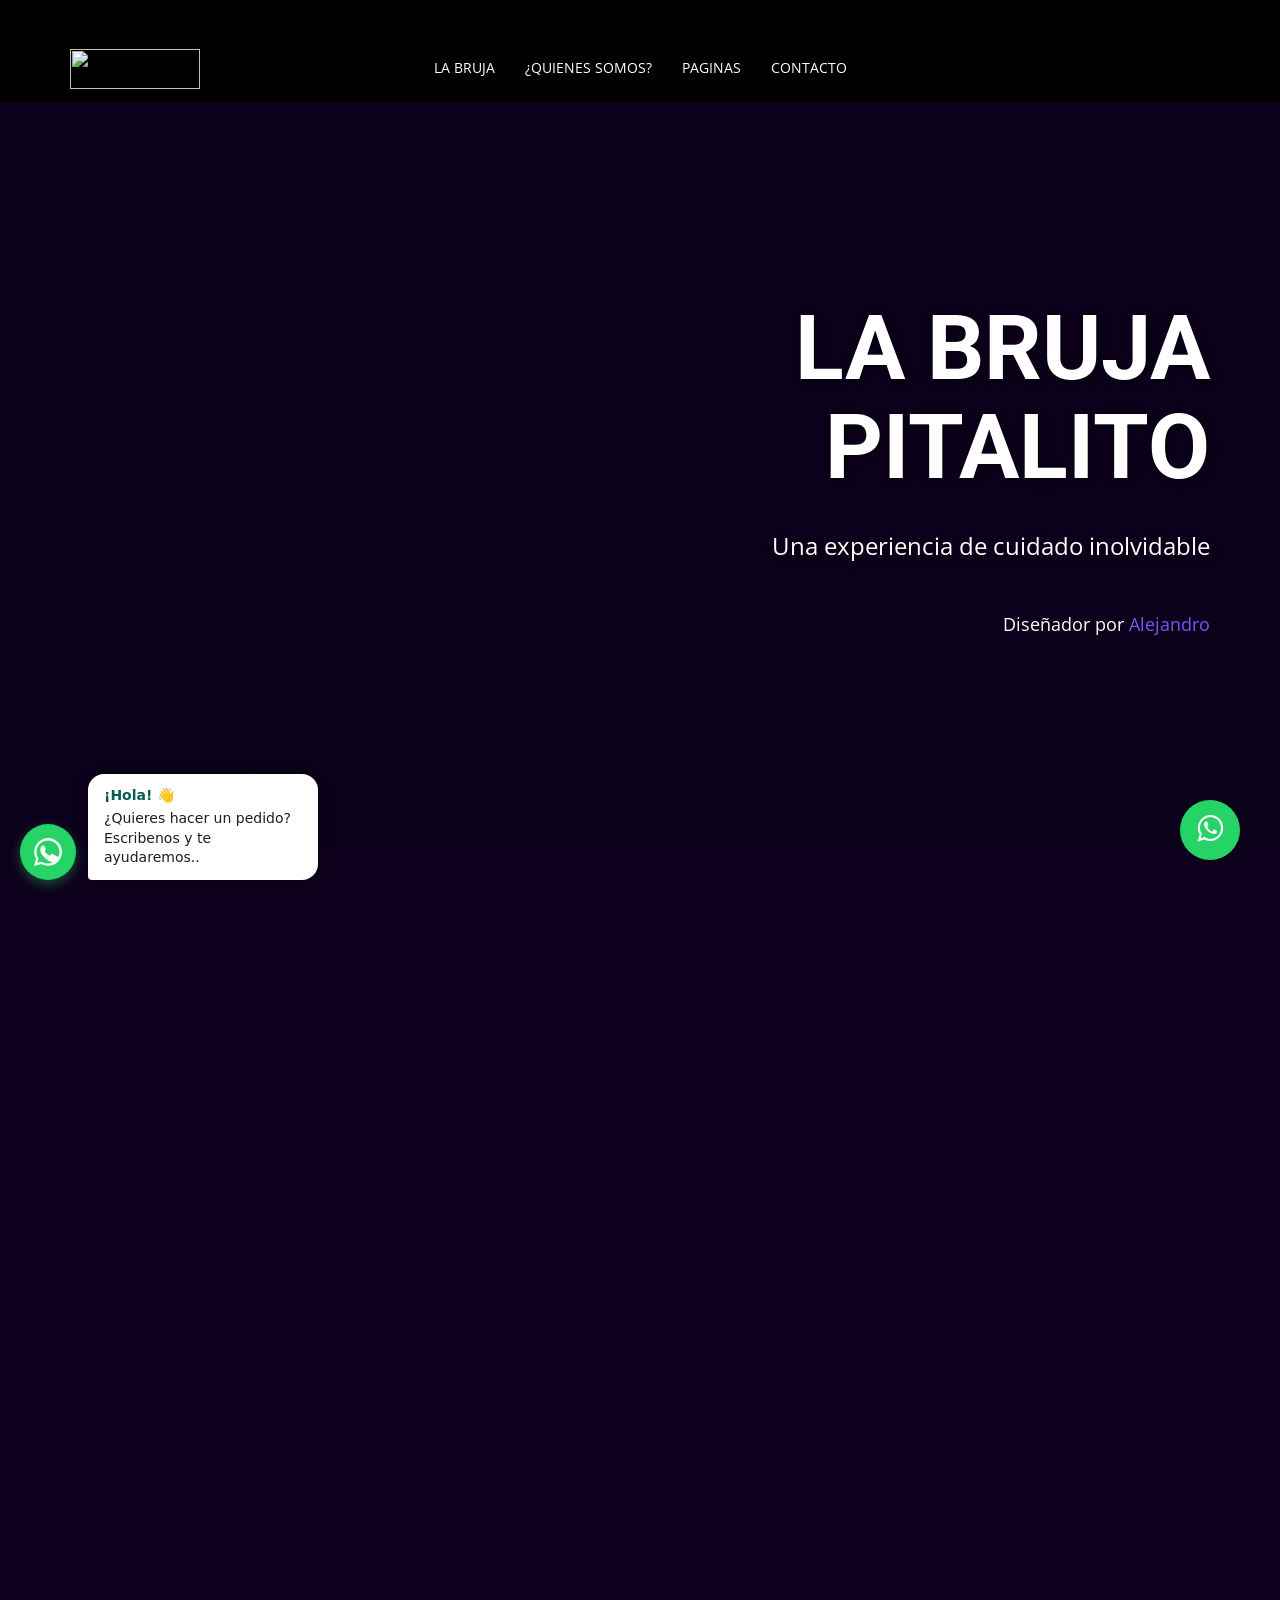
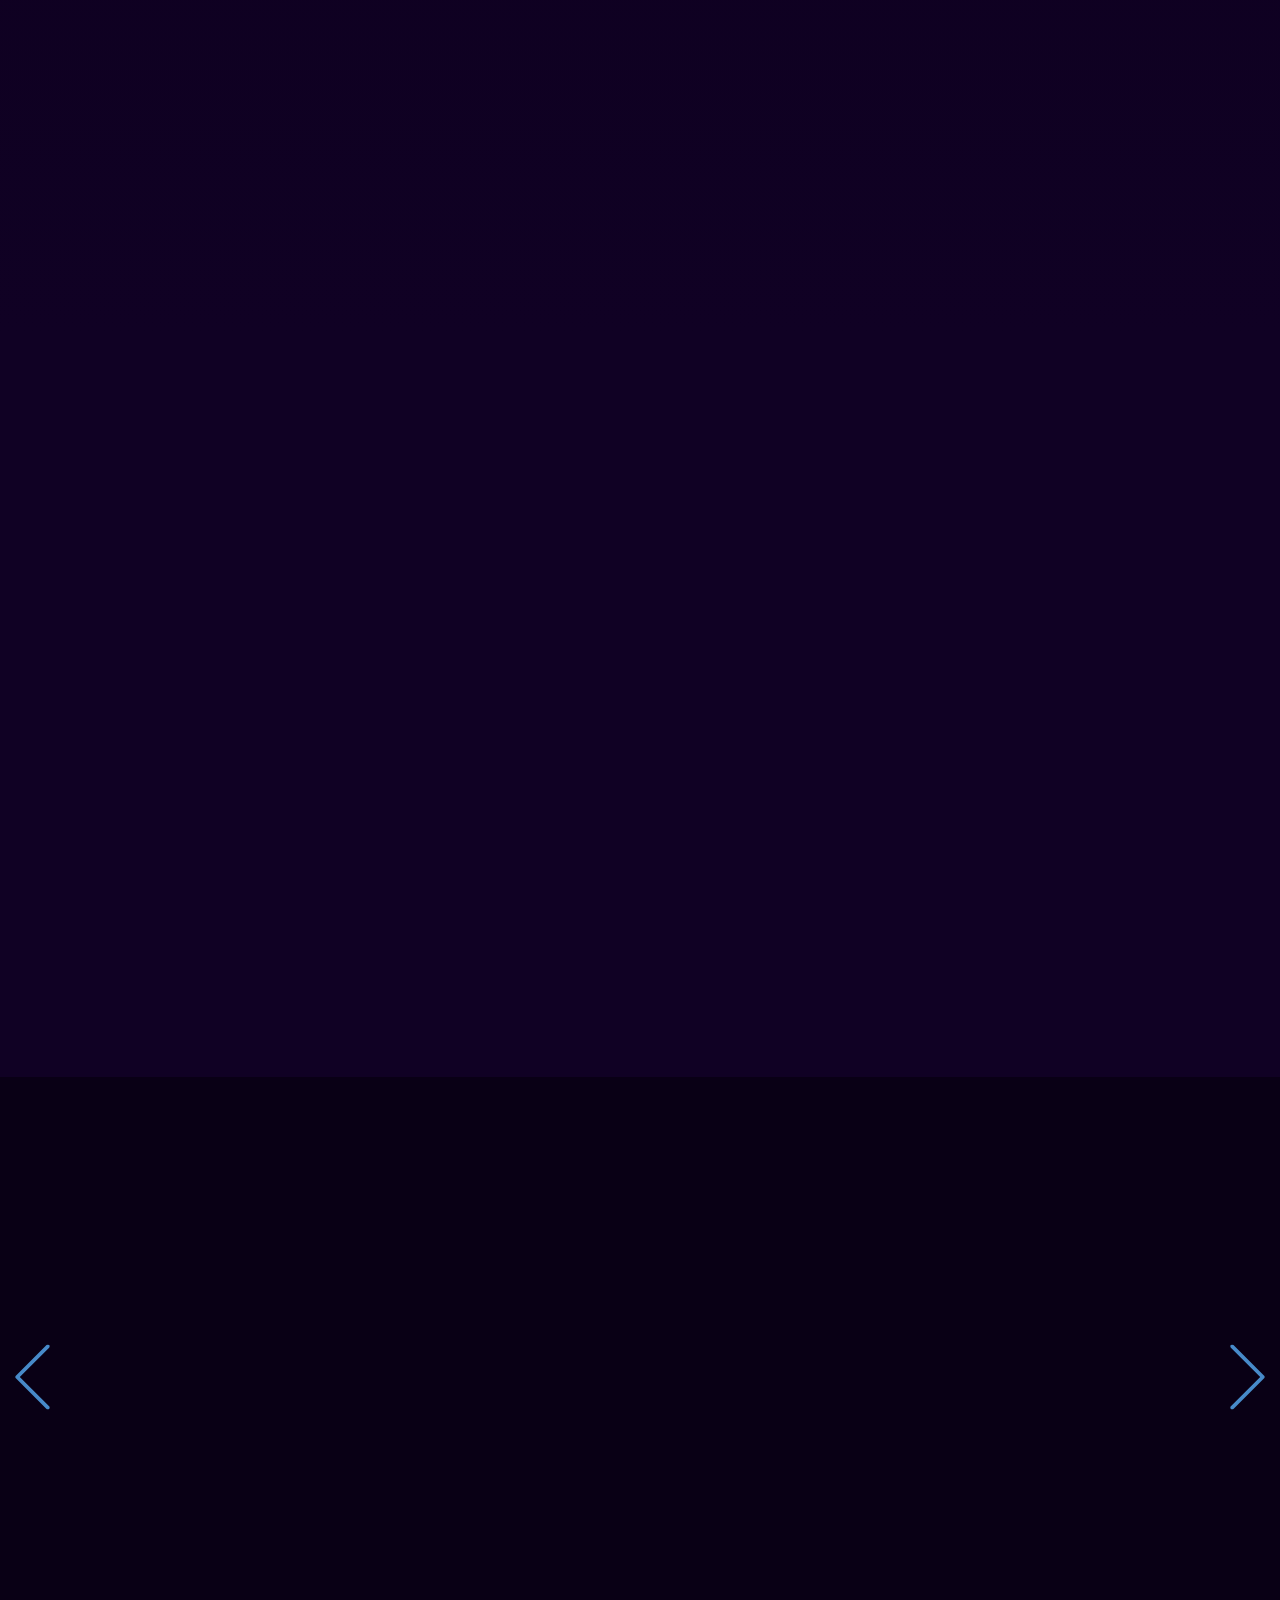
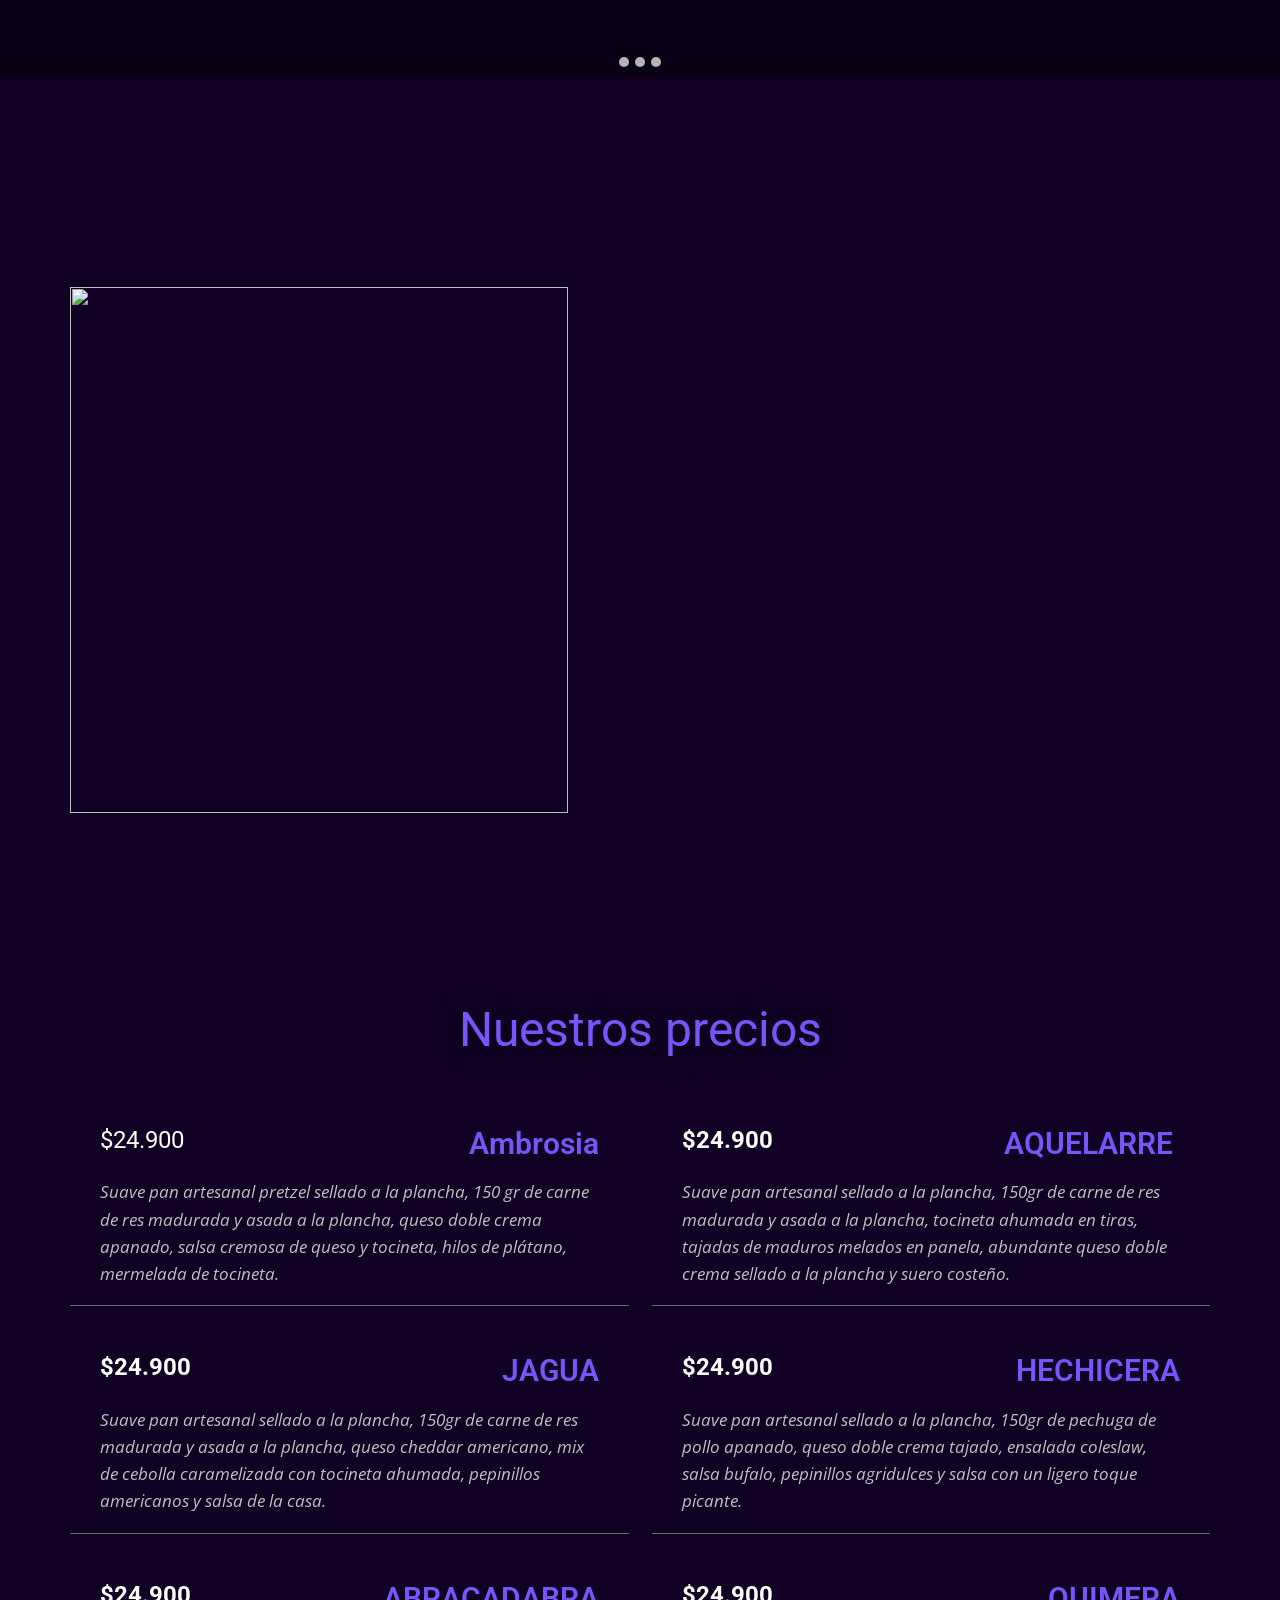
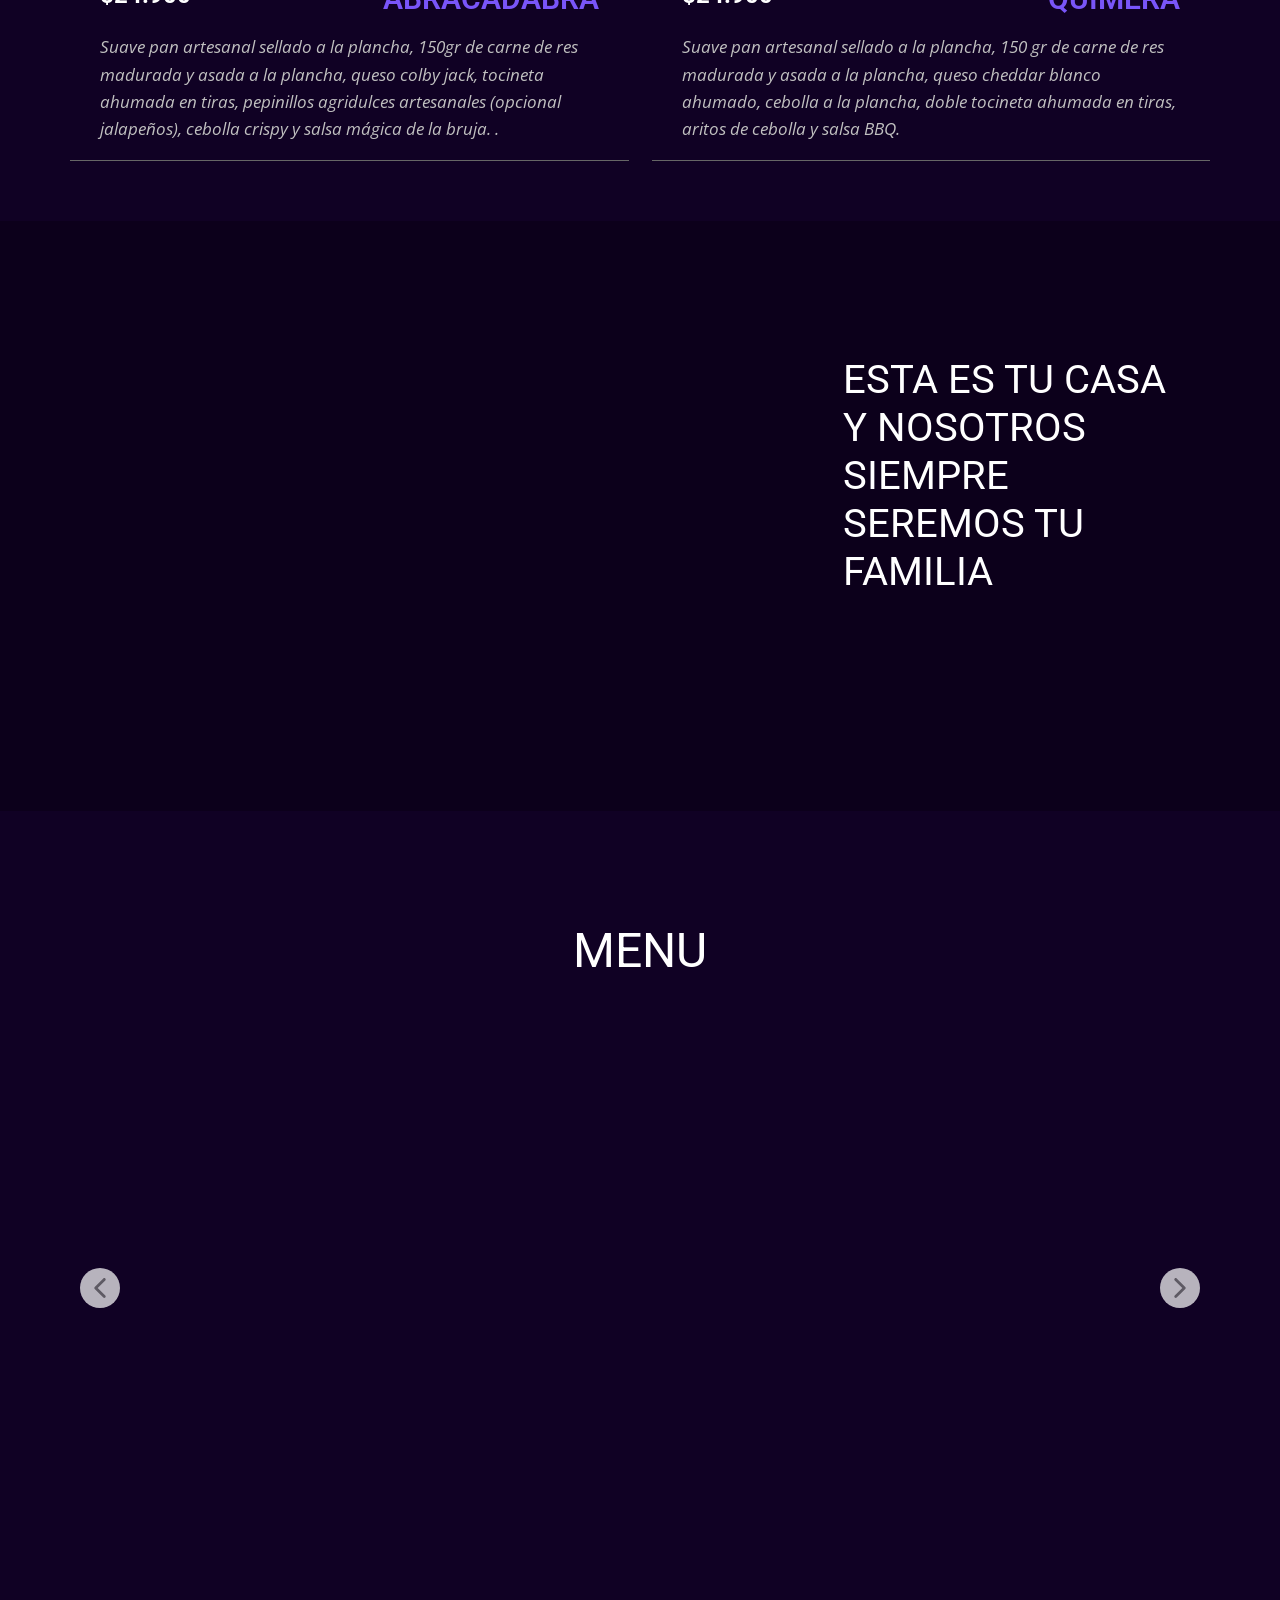
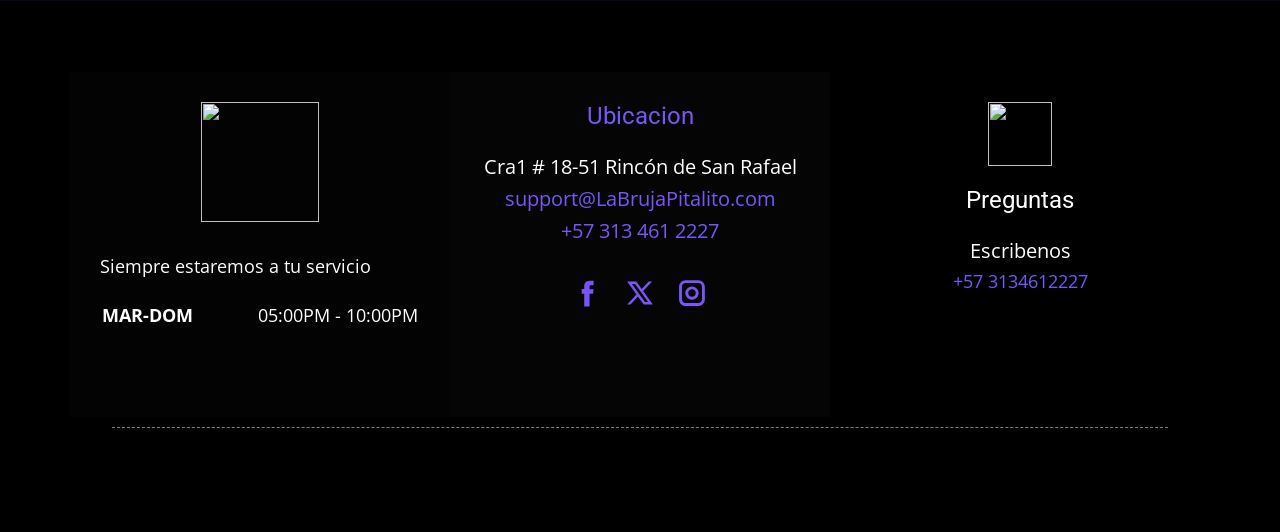
==== index.html @ fda194ed "Add files via upload" ====
<!DOCTYPE html>
<html style="font-size: 16px;" lang="es"><head>
    <meta name="viewport" content="width=device-width, initial-scale=1.0">
    <meta charset="utf-8">
    <meta name="keywords" content="Peluqueríade Manhattan, Bienvenido a la mejor barbería de Manhattan, Somos Barber Shop, Servicios de barbería, Nuestros precios, 15%DE DESCUENTO, Nuestras historias de barbería">
    <meta name="description" content="">
    <title>Casa</title>
    <link rel="stylesheet" href="nicepage.css" media="screen">
<link rel="stylesheet" href="index.css" media="screen">
    <script class="u-script" type="text/javascript" src="jquery.js" defer=""></script>
    <script class="u-script" type="text/javascript" src="nicepage.js" defer=""></script>
    <meta name="generator" content="Nicepage 8.6.2, nicepage.com">
    
    
    <meta charset="UTF-8">
  <meta name="viewport" content="width=device-width, initial-scale=1.0">
  <title>Asistente Virtual</title>
  <style>
    /* Estilos del contenedor principal en la esquina inferior izquierda */
    .whatsapp-assistant {
      position: fixed;
      bottom: 20px;
      left: 20px;
      display: flex;
      align-items: flex-end;
      gap: 12px;
      z-index: 9999;
      font-family: system-ui, -apple-system, BlinkMacSystemFont, 'Segoe UI', Roboto, sans-serif;
    }

    /* Burbuja de mensaje flotante */
    .assistant-bubble {
      background-color: #ffffff;
      color: #1c1e21;
      padding: 12px 16px;
      border-radius: 16px 16px 16px 4px;
      box-shadow: 0 4px 15px rgba(0, 0, 0, 0.15);
      max-width: 230px;
      font-size: 14px;
      line-height: 1.4;
      animation: popIn 0.3s ease-out;
    }

    .assistant-bubble strong {
      color: #075e54;
      display: block;
      margin-bottom: 4px;
    }

    /* Botón flotante con el icono de WhatsApp */
    .whatsapp-btn {
      width: 56px;
      height: 56px;
      background-color: #25d366;
      border-radius: 50%;
      display: flex;
      align-items: center;
      justify-content: center;
      box-shadow: 0 4px 12px rgba(37, 211, 102, 0.4);
      cursor: pointer;
      transition: transform 0.2s ease, background-color 0.2s ease;
      text-decoration: none;
      flex-shrink: 0;
    }

    .whatsapp-btn:hover {
      transform: scale(1.08);
      background-color: #20ba5a;
    }

    .whatsapp-btn svg {
      width: 32px;
      height: 32px;
      fill: #ffffff;
    }

    /* Animación de entrada */
    @keyframes popIn {
      from {
        opacity: 0;
        transform: translateY(10px) scale(0.95);
      }
      to {
        opacity: 1;
        transform: translateY(0) scale(1);
      }
    }
  </style>





    
    
    
    
    <link rel="stylesheet" href="https://stackpath.bootstrapcdn.com/font-awesome/4.7.0/css/font-awesome.min.css">
    
    
    
    <link id="u-page-google-font" rel="stylesheet" href="https://fonts.googleapis.com/css2?display=swap&amp;family=Roboto:ital,wght@0,100;0,200;0,300;0,400;0,500;0,600;0,700;0,800;0,900;1,100;1,200;1,300;1,400;1,500;1,600;1,700;1,800;1,900&amp;family=Open+Sans:ital,wght@0,300;0,400;0,500;0,600;0,700;0,800;1,300;1,400;1,500;1,600;1,700;1,800">
    <script type="application/ld+json">{
		"@context": "http://schema.org",
		"@type": "Organization",
		"name": "",
		"logo": "images/logo-header.png",
		"sameAs": [
				"https://facebook.com/name",
				"https://twitter.com/name",
				"https://instagram.com/name",
				"https://facebook.com/name",
				"https://twitter.com/name",
				"https://instagram.com/name"
		]
}</script>
    <meta name="theme-color" content="#478ac9">
    <meta name="twitter:site" content="@">
    <meta name="twitter:card" content="summary_large_image">
    <meta name="twitter:title" content="Casa">
    <meta name="twitter:description" content="">
    <meta property="og:title" content="Casa">
    <meta property="og:type" content="website">
  <meta data-intl-tel-input-cdn-path="intlTelInput/"></head>
  <body data-home-page="Casa.html" data-home-page-title="Casa" data-path-to-root="./" data-include-products="false" class="u-body u-clearfix u-grey-90 u-xl-mode" data-lang="es"><header class="u-black u-clearfix u-header u-header" id="sec-ef40"><div class="u-clearfix u-sheet u-valign-middle-lg u-valign-middle-md u-valign-middle-xl u-valign-middle-xxl u-sheet-1">
        <a href="#" class="u-image u-logo u-image-1" data-image-width="449" data-image-height="139">
          <img class="u-logo-image u-logo-image-1" src="images/logo-header.png">
        </a>
        <nav class="u-menu u-menu-dropdown u-offcanvas u-menu-1" data-responsive-from="SM" role="navigation">
          <div class="menu-collapse" style="font-size: 0.875rem; letter-spacing: 0px; text-transform: uppercase;">
            <a class="u-button-style u-custom-active-border-color u-custom-active-color u-custom-border u-custom-border-color u-custom-borders u-custom-color u-custom-hover-border-color u-custom-hover-color u-custom-left-right-menu-spacing u-custom-padding-bottom u-custom-text-active-color u-custom-text-color u-custom-text-decoration u-custom-text-hover-color u-custom-top-bottom-menu-spacing u-hamburger-link u-nav-link u-text-active-palette-1-base u-text-hover-palette-1-base" href="#" tabindex="-1" aria-label="Open menu" aria-controls="026b">
              <svg class="u-svg-link" viewBox="0 0 24 24"><use xmlns:xlink="http://www.w3.org/1999/xlink" xlink:href="#menu-hamburger"></use></svg>
              <svg class="u-svg-content" version="1.1" id="menu-hamburger" viewBox="0 0 16 16" x="0px" y="0px" xmlns:xlink="http://www.w3.org/1999/xlink" xmlns="http://www.w3.org/2000/svg"><g><rect y="1" width="16" height="2"></rect><rect y="7" width="16" height="2"></rect><rect y="13" width="16" height="2"></rect>
</g></svg>
            </a>
          </div>
          <div class="u-custom-menu u-nav-container">
            <ul class="u-nav u-spacing-30 u-unstyled u-nav-1" role="menubar"><li class="u-nav-item" role="none"><a class="u-border-2 u-border-active-palette-1-base u-border-hover-palette-1-light-1 u-border-no-left u-border-no-right u-border-no-top u-button-style u-nav-link u-text-active-palette-1-base u-text-hover-palette-1-base u-text-white u-nav-link-2" href="./" role="menuitem">La Bruja</a>
</li><li class="u-nav-item" role="none"><a class="u-border-2 u-border-active-palette-1-base u-border-hover-palette-1-light-1 u-border-no-left u-border-no-right u-border-no-top u-button-style u-nav-link u-text-active-palette-1-base u-text-hover-palette-1-base u-text-white u-nav-link-2" href="Acerca-de.html" role="menuitem">¿Quienes somos?</a>
</li><li class="u-nav-item" role="none"><a class="u-border-2 u-border-active-palette-1-base u-border-hover-palette-1-light-1 u-border-no-left u-border-no-right u-border-no-top u-button-style u-nav-link u-text-active-palette-1-base u-text-hover-palette-1-base u-text-white u-nav-link-2" tabindex="-1" role="menuitem" aria-haspopup="true" aria-expanded="false">Paginas</a><div class="u-nav-popup"><ul class="u-h-spacing-22 u-nav u-unstyled u-v-spacing-12" role="menu" aria-label="Pages menu"><li class="u-nav-item" role="none"><a class="u-active-black u-black u-button-style u-hover-palette-1-base u-nav-link" href="Equipo.html" role="menuitem">Hamburguesas</a>
</li><li class="u-nav-item" role="none"><a class="u-active-black u-black u-button-style u-hover-palette-1-base u-nav-link" href="Destino.html" role="menuitem">Landing</a>
</li><li class="u-nav-item" role="none"><a class="u-active-black u-black u-button-style u-hover-palette-1-base u-nav-link" href="Calendar-&amp;-Booking.html" role="menuitem">Make an Appointment</a>
</li><li class="u-nav-item" role="none"><a class="u-active-black u-black u-button-style u-hover-palette-1-base u-nav-link" href="Services.html" role="menuitem">Services</a>
</li><li class="u-nav-item" role="none"><a class="u-active-black u-black u-button-style u-hover-palette-1-base u-nav-link" href="Tienda-Pricing-Page.html" role="menuitem">Pricing</a>
</li></ul>
</div>
</li><li class="u-nav-item" role="none"><a class="u-border-2 u-border-active-palette-1-base u-border-hover-palette-1-light-1 u-border-no-left u-border-no-right u-border-no-top u-button-style u-nav-link u-text-active-palette-1-base u-text-hover-palette-1-base u-text-white u-nav-link-2" href="Contacto.html" role="menuitem">Contacto</a>
</li></ul>
          </div>
          <div class="u-custom-menu u-nav-container-collapse" id="026b" role="region" aria-label="Menu panel">
            <div class="u-black u-container-style u-inner-container-layout u-opacity u-opacity-95 u-sidenav">
              <div class="u-inner-container-layout u-sidenav-overflow">
                <div class="u-menu-close" tabindex="-1" aria-label="Close menu"></div>
                <ul class="u-align-center u-nav u-popupmenu-items u-unstyled u-nav-3"><li class="u-nav-item"><a class="u-button-style u-nav-link" href="./">Home</a>
</li><li class="u-nav-item"><a class="u-button-style u-nav-link" href="Acerca-de.html">About Us</a>
</li><li class="u-nav-item"><a class="u-button-style u-nav-link">Pages</a><div class="u-nav-popup"><ul class="u-h-spacing-22 u-nav u-unstyled u-v-spacing-12"><li class="u-nav-item"><a class="u-button-style u-nav-link" href="Equipo.html">Our Barbers</a>
</li><li class="u-nav-item"><a class="u-button-style u-nav-link" href="Destino.html">Landing</a>
</li><li class="u-nav-item"><a class="u-button-style u-nav-link" href="Calendar-&amp;-Booking.html">Make an Appointment</a>
</li><li class="u-nav-item"><a class="u-button-style u-nav-link" href="Services.html">Services</a>
</li><li class="u-nav-item"><a class="u-button-style u-nav-link" href="Tienda-Pricing-Page.html">Pricing</a>
</li></ul>
</div>
</li><li class="u-nav-item"><a class="u-button-style u-nav-link" href="Contacto.html">Contact</a>
</li></ul>
                
                <div class="u-social-icons u-social-icons-1">
                  <a class="u-social-url" title="facebook" target="_blank" href="https://facebook.com/name"><span class="u-icon u-social-facebook u-social-icon u-text-palette-1-base u-icon-1"><svg class="u-svg-link" preserveAspectRatio="xMidYMin slice" viewBox="0 0 112 112" style=""><use xlink:href="#svg-6262"></use></svg><svg class="u-svg-content" viewBox="0 0 112 112" x="0" y="0" id="svg-6262"><path fill="currentColor" d="M75.5,28.8H65.4c-1.5,0-4,0.9-4,4.3v9.4h13.9l-1.5,15.8H61.4v45.1H42.8V58.3h-8.8V42.4h8.8V32.2
c0-7.4,3.4-18.8,18.8-18.8h13.8v15.4H75.5z"></path></svg></span>
                  </a>
                  <a class="u-social-url" title="twitter" target="_blank" href="https://twitter.com/name"><span class="u-icon u-social-icon u-social-twitter u-text-palette-1-base u-icon-2"><svg class="u-svg-link" preserveAspectRatio="xMidYMin slice" viewBox="0 0 112.2 112.2" style=""><use xlink:href="#svg-d3b0"></use></svg><svg class="u-svg-content" viewBox="0 0 112.2 112.2" x="0px" y="0px" id="svg-d3b0"><path d="M67.1,49.1L98.6,16h-12L62,42L43.2,16H11l32.8,45.2L11,96h11.6l26.3-27.7L69.1,96H101L67.1,49.1z M55,61.9l-5.1-7L27.5,24.4
	h11.4l17.3,23.8l5.1,7.1l23.4,32.2H73.8L55,61.9z"></path></svg></span>
                  </a>
                  <a class="u-social-url" title="instagram" target="_blank" href="https://instagram.com/name"><span class="u-icon u-social-icon u-social-instagram u-text-palette-1-base u-icon-3"><svg class="u-svg-link" preserveAspectRatio="xMidYMin slice" viewBox="0 0 112 112" style=""><use xlink:href="#svg-8121"></use></svg><svg class="u-svg-content" viewBox="0 0 112 112" x="0" y="0" id="svg-8121"><path fill="currentColor" d="M55.9,32.9c-12.8,0-23.2,10.4-23.2,23.2s10.4,23.2,23.2,23.2s23.2-10.4,23.2-23.2S68.7,32.9,55.9,32.9z
	 M55.9,69.4c-7.4,0-13.3-6-13.3-13.3c-0.1-7.4,6-13.3,13.3-13.3s13.3,6,13.3,13.3C69.3,63.5,63.3,69.4,55.9,69.4z"></path><path fill="currentColor" d="M78.2,11H33.5C21,11,10.8,21.3,10.8,33.7v44.7c0,12.6,10.2,22.8,22.7,22.8h44.7c12.6,0,22.7-10.2,22.7-22.7
	V33.7C100.8,21.1,90.6,11,78.2,11z M91,78.4c0,7.1-5.8,12.8-12.8,12.8H33.5c-7.1,0-12.8-5.8-12.8-12.8V33.7
	c0-7.1,5.8-12.8,12.8-12.8h44.7c7.1,0,12.8,5.8,12.8,12.8V78.4z"></path></svg></span>
                  </a>
                </div>
              </div>
            </div>
            <div class="u-black u-menu-overlay u-opacity u-opacity-70"></div>
          </div>
        </nav>
        
      </div></header>
    <section class="skrollable skrollable-between u-align-center u-clearfix u-container-align-center u-container-align-center-xxl u-container-align-right-xxl u-image u-shading u-section-1" src="" data-image-width="1980" data-image-height="1320" id="block-1">
      <div class="u-clearfix u-sheet u-sheet-1">
        <h1 class="u-align-right u-text u-text-1" data-animation-name="customAnimationIn" data-animation-duration="1500">La Bruja<br style="">Pitalito
        </h1>
        <p class="u-align-right u-large-text u-text u-text-variant u-text-2" data-animation-name="customAnimationIn" data-animation-duration="1500" data-animation-delay="250">Una experiencia de cuidado inolvidable </p>
        <p class="u-align-right u-text u-text-default u-text-3" data-animation-name="customAnimationIn" data-animation-duration="1500" data-animation-delay="500">Diseñador por <a href="https://www.instagram.com/alejo__1971/" style="color: #7955F9; background-color: rgba(0, 0, 0, 0)" target="_blank">Alejandro</a>
        </p>
      </div>
      <style data-mode="XXL" data-visited="true">@media (max-width: 0px) {
   .u-section-1 {
    background-image: linear-gradient(0deg, rgba(0, 0, 0, 0.3), rgba(0, 0, 0, 0.3)), url('images/client-doing-hair-cut-2-min.jpg');
    background-position: 5  0% 50%;
  }
  .u-section-1 .u-sheet-1 {
    min-height: 876px;
  }
  .u-section-1 .u-text-1 {
    text-shadow: 2px 2px 8px rgba(0,0,0,0.4);
    --animation-custom_in-translate_x: 300px;
    --animation-custom_in-translate_y: 0px;
    --animation-custom_in-opacity: 0;
    --animation-custom_in-rotate: 0deg;
    --animation-custom_in-scale: 0.3;
    font-size: 5.625rem;
    text-transform: uppercase;
    margin-top: 197px;
    margin-right: 0;
    margin-bottom: 0;
    margin-left: 525px;
    font-weight: 700;
  }
  .u-section-1 .u-text-2 {
    text-shadow: 2px 2px 8px rgba(0,0,0,0.4);
    --animation-custom_in-translate_x: 0px;
    --animation-custom_in-translate_y: 0px;
    --animation-custom_in-opacity: 0;
    --animation-custom_in-rotate: 0deg;
    --animation-custom_in-scale: 0.3;
    margin-top: 30px;
    margin-right: 0;
    margin-bottom: 0;
    margin-left: 525px;
  }
  .u-section-1 .u-btn-1 {
    text-transform: uppercase;
    font-weight: 700;
    letter-spacing: 2px;
    font-size: 1rem;
    background-image: none;
    --animation-custom_in-translate_x: 300px;
    --animation-custom_in-translate_y: 0px;
    --animation-custom_in-opacity: 0;
    --animation-custom_in-rotate: 0deg;
    --animation-custom_in-scale: 1;
    margin-top: 45px;
    margin-right: 0;
    margin-bottom: 0;
    margin-left: auto;
    padding-top: 18px;
    padding-right: 42px;
    padding-bottom: 18px;
    padding-left: 41px;
  }
  .u-section-1 .u-text-3 {
    --animation-custom_in-translate_x: 300px;
    --animation-custom_in-translate_y: 0px;
    --animation-custom_in-opacity: 0;
    --animation-custom_in-rotate: 0deg;
    --animation-custom_in-scale: 0.3;
    margin-top: 45px;
    margin-right: 0;
    margin-bottom: 60px;
    margin-left: auto;
  }
  .u-section-1 .u-btn-2 {
    background-image: none;
    border-style: solid;
    margin-left: auto;
    padding-top: 0;
    padding-bottom: 0;
    padding-left: 0;
    padding-right: 0;
  }
}</style>
    </section>
    <section class="u-clearfix u-container-align-center u-shading u-section-2" id="block-2">
      <div class="u-clearfix u-sheet u-valign-middle u-sheet-1">
        <div class="data-layout-selected u-clearfix u-expanded-width u-gutter-30 u-layout-wrap u-layout-wrap-1">
          <div class="u-layout">
            <div class="u-layout-col">
              <div class="u-size-20">
                <div class="u-layout-row">
                  <div class="u-container-style u-layout-cell u-size-40-xl u-size-40-xxl u-size-49-lg u-size-49-md u-size-49-sm u-size-49-xs u-layout-cell-1" data-animation-name="customAnimationIn" data-animation-duration="1500" data-animation-delay="500">
                    <div class="u-container-layout u-valign-middle u-container-layout-1">
                      <h2 class="u-text u-text-default u-text-1">Bienvenido a la Bruja Pitalito donde encuentras los mejores productos.</h2>
                    </div>
                  </div>
                  <div class="u-container-style u-hidden-sm u-hidden-xs u-layout-cell u-size-11-lg u-size-11-md u-size-11-sm u-size-11-xs u-size-20-xl u-size-20-xxl u-layout-cell-2">
                    <div class="u-container-layout u-container-layout-2"></div>
                  </div>
                </div>
              </div>
              <div class="u-size-20">
                <div class="u-layout-row">
                  <div class="u-container-style u-image u-layout-cell u-size-31 u-image-1" data-image-width="740" data-image-height="1110" data-animation-name="customAnimationIn" data-animation-duration="1500" data-animation-delay="200">
                    <div class="u-container-layout u-container-layout-3"></div>
                  </div>
                  <div class="u-container-style u-image u-layout-cell u-size-29 u-image-2" data-image-width="1380" data-image-height="920" data-animation-name="customAnimationIn" data-animation-duration="1500" data-animation-delay="200">
                    <div class="u-container-layout u-container-layout-4"></div>
                  </div>
                </div>
              </div>
              <div class="u-size-20">
                <div class="u-layout-row">
                  <div class="u-container-align-center u-container-style u-layout-cell u-shading u-size-22-xl u-size-22-xxl u-size-27-lg u-size-27-md u-size-27-sm u-size-27-xs u-layout-cell-5" data-animation-name="customAnimationIn" data-animation-duration="1200" data-animation-delay="600">
                    <div class="u-container-layout u-valign-middle u-container-layout-5">
                      <img class="custom-expanded u-expanded-width-md u-image u-image-contain u-image-default u-image-3" src="images/logo-2.png" alt="" data-image-width="449" data-image-height="458">
                    </div>
                  </div>
                  <div class="u-container-align-left u-container-style u-layout-cell u-shape-rectangle u-size-33-lg u-size-33-md u-size-33-sm u-size-33-xs u-size-38-xl u-size-38-xxl u-layout-cell-6" data-animation-name="customAnimationIn" data-animation-duration="1500" data-animation-delay="600">
                    <div class="u-container-layout u-valign-middle u-container-layout-6">
                      <h5 class="u-align-left u-text u-text-palette-1-base u-text-2">
                        <a href="#" style="color: #7955F9; background-color: rgba(0, 0, 0, 0)">+57 3134612227</a>
                      </h5>
                      <h3 class="u-align-left u-text u-text-3">Horas de atención</h3>
                      <div class="u-align-left u-border-3base u-line u-line-horizontal u-line-1" style="color: #7955F9; background-color: rgba(0, 0, 0, 0)"></div>
                      <p class="u-align-left u-text u-text-4"><b style="">MARTES a DOMINGOS&nbsp; &nbsp; &nbsp; &nbsp; &nbsp; &nbsp;&nbsp;</b>05:00PM - 10:00PM<br style="">
                      </p>
                      <p class="u-align-left u-text u-text-5">Servicio de Restaurante, Comidas Rapidas,Un Espacio Familiar <a href="https://www.instagram.com/labrujapitalito/" style="color: #7955F9; background-color: rgba(0, 0, 0, 0)" target="_blank">Instagram</a>
                      </p>
                    </div>
                  </div>
                </div>
              </div>
            </div>
          </div>
        </div>
      </div>
      <style data-mode="XXL">@media (max-width: 0px) { 
   .u-section-2 {
    background-position: 50% 50%;
    background-repeat: no-repeat;
    background-image: linear-gradient(to bottom, rgba(26, 26, 26, 1), rgba(26, 26, 26, 1));
    background-size: cover;
  }
  .u-section-2 .u-sheet-1 {
    min-height: 1060px;
  }
  .u-section-2 .u-layout-wrap-1 {
    margin-top: 60px;
    margin-bottom: 60px;
  }
  .u-section-2 .u-layout-cell-1 {
    min-height: 245px;
    --animation-custom_in-translate_x: -300px;
    --animation-custom_in-translate_y: 0px;
    --animation-custom_in-opacity: 0;
    --animation-custom_in-rotate: 0deg;
    --animation-custom_in-scale: 1;
  }
  .u-section-2 .u-container-layout-1 {
    padding-top: 30px;
    padding-right: 30px;
    padding-bottom: 30px;
    padding-left: 0;
  }
  .u-section-2 .u-text-1 {
    margin-bottom: 0;
    margin-top: 0;
  }
  .u-section-2 .u-layout-cell-2 {
    min-height: 245px;
  }
  .u-section-2 .u-container-layout-2 {
    padding-top: 30px;
    padding-bottom: 30px;
    padding-left: 30px;
    padding-right: 30px;
  }
  .u-section-2 .u-image-1 {
    min-height: 387px;
    background-position: 50% 14.94%;
    background-repeat: no-repeat;
    background-image: url("images/hipster-style-bearded-man_158595.jpg");
    background-size: cover;
    --animation-custom_in-translate_x: -300px;
    --animation-custom_in-translate_y: 0px;
    --animation-custom_in-opacity: 0;
    --animation-custom_in-rotate: 0deg;
    --animation-custom_in-scale: 1;
  }
  .u-section-2 .u-container-layout-3 {
    padding-top: 30px;
    padding-bottom: 30px;
    padding-left: 30px;
    padding-right: 30px;
  }
  .u-section-2 .u-image-2 {
    min-height: 387px;
    background-position: 50% 50%;
    background-repeat: no-repeat;
    background-image: url("images/man-cuts-his-beard-barbershop_111.jpg");
    background-size: cover;
    --animation-custom_in-translate_x: 300px;
    --animation-custom_in-translate_y: 0px;
    --animation-custom_in-opacity: 0;
    --animation-custom_in-rotate: 0deg;
    --animation-custom_in-scale: 1;
  }
  .u-section-2 .u-container-layout-4 {
    padding-top: 30px;
    padding-bottom: 30px;
    padding-left: 30px;
    padding-right: 30px;
  }
  .u-section-2 .u-layout-cell-5 {
    min-height: 331px;
    background-position: 50% 50%;
    background-repeat: no-repeat;
    background-image: linear-gradient(to bottom, rgba(51, 51, 51, 0.9), rgba(51, 51, 51, 0.9));
    background-size: cover;
    --animation-custom_in-translate_x: -400px;
    --animation-custom_in-translate_y: 0px;
    --animation-custom_in-opacity: 0;
    --animation-custom_in-rotate: 180deg;
    --animation-custom_in-scale: 1;
  }
  .u-section-2 .u-container-layout-5 {
    padding-top: 30px;
    padding-bottom: 30px;
    padding-left: 30px;
    padding-right: 30px;
  }
  .u-section-2 .u-image-3 {
    width: 262px;
    height: 258px;
    margin-top: -2px;
    margin-bottom: -2px;
    margin-left: auto;
    margin-right: auto;
  }
  .u-section-2 .u-layout-cell-6 {
    min-height: 331px;
    --animation-custom_in-translate_x: 300px;
    --animation-custom_in-translate_y: 0px;
    --animation-custom_in-opacity: 0;
    --animation-custom_in-rotate: 0deg;
    --animation-custom_in-scale: 1;
  }
  .u-section-2 .u-container-layout-6 {
    padding-top: 30px;
    padding-right: 0;
    padding-bottom: 30px;
    padding-left: 30px;
  }
  .u-section-2 .u-text-2 {
    margin-top: 0;
    margin-bottom: 0;
    margin-left: 0;
    margin-right: 0;
  }
  .u-section-2 .u-btn-1 {
    background-image: none;
    font-size: 1rem;
    padding-top: 0;
    padding-bottom: 0;
    padding-left: 0;
    padding-right: 0;
  }
  .u-section-2 .u-text-3 {
    margin-top: 20px;
    margin-left: 0;
    margin-right: 0;
    margin-bottom: 0;
  }
  .u-section-2 .u-line-1 {
    width: 108px;
    transform-origin: left center;
    margin-top: 31px;
    margin-right: auto;
    margin-bottom: 0;
    margin-left: 0;
  }
  .u-section-2 .u-text-4 {
    font-size: 1rem;
    margin-top: 30px;
    margin-left: 0;
    margin-right: 0;
    margin-bottom: 0;
  }
  .u-section-2 .u-text-5 {
    font-style: italic;
    margin-top: 55px;
    margin-left: 0;
    margin-right: 0;
    margin-bottom: 0;
  }
  .u-section-2 .u-btn-2 {
    background-image: none;
    font-style: italic;
    border-style: solid;
    padding-top: 0;
    padding-bottom: 0;
    padding-left: 0;
    padding-right: 0;
  }
}</style>
    </section>
    <section class="u-clearfix u-container-align-center u-grey-80 u-section-3" id="block-3">
      <div class="u-clearfix u-sheet u-valign-middle u-sheet-1">
        <div class="data-layout-selected u-clearfix u-expanded-width u-gutter-30 u-layout-wrap u-layout-wrap-1">
          <div class="u-layout">
            <div class="u-layout-row">
              <div class="u-align-left u-container-align-left u-container-style u-layout-cell u-shape-rectangle u-size-30-lg u-size-30-xl u-size-30-xxl u-size-60-md u-size-60-sm u-size-60-xs u-layout-cell-1" data-animation-name="customAnimationIn" data-animation-duration="1500" data-animation-delay="200">
                <div class="u-container-layout u-container-layout-1">
                  <h6 class="u-align-left u-text u-text-1" style="color: #7955F9; background-color: rgba(0, 0, 0, 0)">Bienvenido al foro</h6>
                  <h2 class="u-align-left u-text u-text-2">Somos La Bruja Pitalito</h2>
                  <div class="u-align-left u-border-2 u-border-base u-line u-line-horizontal u-line-1" style="color: #7955F9; background-color: rgba(0, 0, 0, 0)"></div>
                  <p class="u-align-left u-text u-text-3">Un restaurante solía ser mucho más que un lugar para simplemente comer o calmar el hambre; era el verdadero corazón del barrio, donde las familias y los amigos se sentaban a la mesa sin prisa para celebrar, compartir historias y reconectar. Con el propósito de rescatar esa calidez y devolverle el sentido de comunidad al buen comer, nace nuestro espacio: un rincón diseñado para ofrecer no solo las hamburguesas más jugosas y extraordinarias de la ciudad, sino también una atención tan cercana y auténtica que te hará sentir siempre bienvenido y en casa. <a href="https://www.instagram.com/p/DWFQOUvj8tM/?img_index=2" class="u-active-none u-border-none u-btn u-button-link u u-hover-none u-none u-text-palette-0-base u-btn-1"style="color: #7955F9; background-color: rgba(0, 0, 0, 0)" target="_blank">Delicia</a>
                    <br style="">
                    <br style="">¡Gracias por apoyarnos! 
                  </p>
                  <a href="#" class="u-active-palette-1-dark-2 u-align-right u-border-none u-btn u-button-style u-hover-palette-1-dark-2 u-palette-0-base u-text-active-white u-text-hover-white u-btn-2" data-animation-name="customAnimationIn" data-animation-duration="1500" data-animation-delay="200" style="color: #7955F9; background-color: rgba(0, 0, 0, 0)"></a>
                </div>
              </div>
              <div class="u-container-style u-image u-layout-cell u-right-cell u-shape-rectangle u-size-30-lg u-size-30-xl u-size-30-xxl u-size-60-md u-size-60-sm u-size-60-xs u-image-1" data-image-width="1200" data-image-height="949" data-animation-name="customAnimationIn" data-animation-duration="1500" data-animation-delay="200">
                <div class="u-container-layout u-valign-middle u-container-layout-2"></div>
              </div>
            </div>
          </div>
        </div>
      </div>
      <style data-mode="XXL" data-visited="true">@media (max-width: 0px) {
   .u-section-3 {
    background-image: none;
  }
  .u-section-3 .u-sheet-1 {
    min-height: 671px;
  }
  .u-section-3 .u-layout-wrap-1 {
    margin-top: 60px;
    margin-bottom: 60px;
  }
  .u-section-3 .u-layout-cell-1 {
    min-height: 581px;
    --animation-custom_in-translate_x: -300px;
    --animation-custom_in-translate_y: 0px;
    --animation-custom_in-opacity: 0;
    --animation-custom_in-rotate: 0deg;
    --animation-custom_in-scale: 1;
  }
  .u-section-3 .u-container-layout-1 {
    padding-top: 30px;
    padding-right: 30px;
    padding-bottom: 30px;
    padding-left: 0;
  }
  .u-section-3 .u-text-1 {
    margin-top: 0;
    margin-bottom: 0;
    margin-left: 0;
    margin-right: 0;
  }
  .u-section-3 .u-text-2 {
    margin-top: 20px;
    margin-right: 1px;
    margin-bottom: 0;
    margin-left: 0;
  }
  .u-section-3 .u-line-1 {
    width: 108px;
    height: 3px;
    transform-origin: left center 0px;
    margin-top: 20px;
    margin-right: auto;
    margin-bottom: 0;
    margin-left: 0;
  }
  .u-section-3 .u-text-3 {
    margin-top: 30px;
    margin-right: 1px;
    margin-bottom: 0;
    margin-left: 0;
  }
  .u-section-3 .u-btn-1 {
    background-image: none;
    padding-top: 0;
    padding-bottom: 0;
    padding-left: 0;
    padding-right: 0;
  }
  .u-section-3 .u-btn-2 {
    font-size: 1rem;
    letter-spacing: 2px;
    text-transform: uppercase;
    font-weight: 700;
    --animation-custom_in-translate_x: 300px;
    --animation-custom_in-translate_y: 0px;
    margin-top: 30px;
    margin-right: auto;
    margin-bottom: 0;
    margin-left: 0;
    padding-top: 18px;
    padding-right: 73px;
    padding-bottom: 18px;
    padding-left: 71px;
  }
  .u-section-3 .u-image-1 {
    min-height: 581px;
    background-position: 50% 50%;
    background-repeat: no-repeat;
    background-image: url("images/serious-man-while-shaving-him5.jpg");
    background-size: cover;
    --animation-custom_in-translate_x: 300px;
    --animation-custom_in-translate_y: 0px;
    --animation-custom_in-opacity: 0;
    --animation-custom_in-rotate: 0deg;
    --animation-custom_in-scale: 1;
  }
  .u-section-3 .u-container-layout-2 {
    padding-top: 30px;
    padding-bottom: 30px;
    padding-left: 30px;
    padding-right: 30px;
  }
}</style>
    </section>
    <section class="u-carousel u-slide u-block-adce-1" data-interval="5000" data-u-ride="carousel" id="carousel-edfd">
      <ol class="u-absolute-hcenter u-carousel-indicators u-block-adce-2">
        <li data-u-target="#carousel-edfd" class="u-active u-grey-30 u-shape-circle" style="width: 10px; height: 10px;" data-u-slide-to="0"></li>
        <li data-u-target="#carousel-edfd" class="u-grey-30 u-shape-circle" style="width: 10px; height: 10px;" data-u-slide-to="1"></li>
        <li data-u-target="#carousel-edfd" class="u-grey-30 u-shape-circle" style="width: 10px; height: 10px;" data-u-slide-to="2"></li>
      </ol>
      <div class="u-carousel-inner" role="listbox">
        <div class="u-active u-align-center u-carousel-item u-clearfix u-container-align-center u-image u-shading u-section-4-1" data-image-width="1980" data-image-height="1320">
          <div class="u-clearfix u-sheet u-sheet-1"></div>
          <style data-mode="XXL">@media (max-width: 0px) {
   .u-section-4-1 {
    background-image: linear-gradient(0deg, rgba(0, 0, 0, 0.4), rgba(0, 0, 0, 0.4)), url('images/medium-shot-man-getting-haircut2-min.jpg');
    background-position: 50% 50%;
  }
  .u-section-4-1 .u-sheet-1 {
    min-height: 600px;
  }
}</style>
        </div>
        <div class="u-align-center u-carousel-item u-clearfix u-container-align-center u-image u-shading u-section-4-2" data-image-width="1980" data-image-height="1320">
          <div class="u-clearfix u-sheet u-sheet-1"></div>
          <style data-mode="XXL">@media (max-width: 0px) {
   .u-section-4-2 {
    background-image: linear-gradient(0deg, rgba(0, 0, 0, 0.4), rgba(0, 0, 0, 0.4)), url('images/woman-cutting-hair-man-salon2-min.jpg');
    background-position: 50% 50%;
  }
  .u-section-4-2 .u-sheet-1 {
    min-height: 600px;
  }
}</style>
        </div>
        <div class="u-align-center u-carousel-item u-clearfix u-container-align-center u-image u-shading u-section-4-3" data-image-width="1980" data-image-height="1321">
          <div class="u-clearfix u-sheet u-sheet-1"></div>
          <style data-mode="XXL">@media (max-width: 0px) {
   .u-section-4-3 {
    background-image: linear-gradient(0deg, rgba(0, 0, 0, 0.4), rgba(0, 0, 0, 0.4)), url('images/man-getting-his-hair-trimmed-with-trimmer4-min.jpg');
    background-position: 50% 50%;
  }
  .u-section-4-3 .u-sheet-1 {
    min-height: 600px;
  }
}</style>
        </div>
      </div>
      <a class="u-absolute-vcenter u-carousel-control u-carousel-control-prev u-text-hover-white u-text-palette-1-base u-block-adce-3" href="#carousel-edfd" role="button" data-u-slide="prev"><span aria-hidden="true">
          <svg class="u-svg-link" viewBox="0 0 477.175 477.175"><path d="M145.188,238.575l215.5-215.5c5.3-5.3,5.3-13.8,0-19.1s-13.8-5.3-19.1,0l-225.1,225.1c-5.3,5.3-5.3,13.8,0,19.1l225.1,225
                    c2.6,2.6,6.1,4,9.5,4s6.9-1.3,9.5-4c5.3-5.3,5.3-13.8,0-19.1L145.188,238.575z"></path></svg></span><span class="sr-only">Previous</span>
      </a>
      <a class="u-absolute-vcenter u-carousel-control u-carousel-control-next u-text-hover-white u-text-palette-1-base u-block-adce-4" href="#carousel-edfd" role="button" data-u-slide="next"><span aria-hidden="true">
          <svg class="u-svg-link" viewBox="0 0 477.175 477.175"><path d="M360.731,229.075l-225.1-225.1c-5.3-5.3-13.8-5.3-19.1,0s-5.3,13.8,0,19.1l215.5,215.5l-215.5,215.5
                    c-5.3,5.3-5.3,13.8,0,19.1c2.6,2.6,6.1,4,9.5,4c3.4,0,6.9-1.3,9.5-4l225.1-225.1C365.931,242.875,365.931,234.275,360.731,229.075z"></path></svg></span><span class="sr-only">Next</span>
      </a>
      <style data-mode="XXL">@media (max-width: 0px) {
  .u-block-bd5a-2 {
    position: absolute;
    bottom: 10px;
  }
  .u-block-bd5a-3 {
    position: absolute;
    left: 0;
  }
  .u-block-bd5a-4 {
    position: absolute;
    right: 0;
  }
}</style>
    </section>
    <section class="u-align-center u-clearfix u-container-align-center u-container-align-center-md u-container-align-center-sm u-container-align-center-xs u-container-align-center-xxl u-section-5" id="block-5">
      <div class="u-clearfix u-sheet u-valign-middle-md u-valign-middle-sm u-valign-middle-xs u-valign-middle-xxl u-sheet-1">
        <h2 class="u-align-center u-text u-text-default u-text-1" data-animation-name="customAnimationIn" data-animation-duration="1500" data-animation-delay="0">Servicios</h2>
        <p class="u-align-center u-text u-text-default u-text-2" data-animation-name="customAnimationIn" data-animation-duration="1500" data-animation-delay="200">Aqui podras encontrar una gran variedad en comidas como.</p>
        <img alt="" class="u-expanded-width-md u-expanded-width-sm u-expanded-width-xs u-image u-image-default u-image-1" data-image-width="1000" data-image-height="879" src="images/handsome-man-cutting-beard-barber-4.jpg" data-animation-name="customAnimationIn" data-animation-duration="1500" data-animation-delay="0">
        <div class="u-expanded-width-md u-expanded-width-sm u-expanded-width-xs u-list u-list-1">
          <div class="u-repeater u-repeater-1">
            <div style="background-image: url('images/fondogris.png');class="u-align-center u-container-align-center u-container-style u-list-item u-palette-1-base u-repeater-item u-shape-rectangle u-list-item-1" data-animation-name="customAnimationIn" data-animation-duration="1200" data-animation-delay="200">
              <div class="u-container-layout u-similar-container u-valign-middle u-container-layout-1"><span class="u-align-center u-custom-item u-file-icon u-icon u-text-white u-icon-1"><img src="images/3368382-8a9b2054.png" alt=""></span>
                <h4 class="u-align-center u-text u-text-default u-text-3">Hamburguesas</h4>
              </div>
            </div>
            <div style="background-image: url('images/fondogris.png');class="u-align-center u-container-align-center u-container-style u-list-item u-palette-1-base u-repeater-item u-shape-rectangle u-list-item-2" data-animation-name="customAnimationIn" data-animation-duration="1200" data-animation-delay="200">
              <div class="u-container-layout u-similar-container u-valign-middle u-container-layout-2"><span class="u-align-center u-custom-item u-file-icon u-icon u-text-white u-icon-2"><img src="images/3557051-face3266.png" alt=""></span>
                <h4 class="u-align-center u-text u-text-default u-text-4">Perros Calientes</h4>
              </div>
            </div>
            <div style="background-image: url('images/fondogris.png');class="u-align-center u-container-align-center u-container-style u-list-item u-palette-1-base u-repeater-item u-shape-rectangle u-list-item-3" data-animation-name="customAnimationIn" data-animation-duration="1200" data-animation-delay="200">
              <div class="u-container-layout u-similar-container u-valign-middle u-container-layout-3"><span class="u-align-center u-custom-item u-file-icon u-icon u-text-white u-icon-3"><img src="images/2307085-36c25570.png" alt=""></span>
                <h4 class="u-align-center u-text u-text-default u-text-5">Malteadas</h4>
              </div>
            </div>
            <div style="background-image: url('images/fondogris.png');" class="u-align-center u-container-align-center u-container-style u-list-item u-palette-1-base u-repeater-item u-shape-rectangle u-list-item-4" data-animation-name="customAnimationIn" data-animation-duration="1200" data-animation-delay="200">
              <div class="u-container-layout u-similar-container u-valign-middle u-container-layout-4"><span class="u-align-center u-custom-item u-file-icon u-icon u-text-white u-icon-4"><img src="images/3282468-4b58613e.png" alt=""></span>
                <h4 class="u-align-center u-text u-text-default u-text-6">Postres</h4>
              </div>
            </div>
          </div>
        </div>
        </p>
      </div>
      <style data-mode="XXL" data-visited="true">@media (max-width: 0px) {
  .u-section-5 .u-sheet-1 {
    min-height: 867px;
  }
  .u-section-5 .u-text-1 {
    --animation-custom_in-translate_x: 0px;
    --animation-custom_in-translate_y: 0px;
    --animation-custom_in-opacity: 0;
    --animation-custom_in-rotate: 0deg;
    --animation-custom_in-scale: 0.3;
    margin-top: 60px;
    margin-left: auto;
    margin-right: auto;
    margin-bottom: 0;
  }
  .u-section-5 .u-text-2 {
    --animation-custom_in-translate_x: 0px;
    --animation-custom_in-translate_y: 0px;
    --animation-custom_in-opacity: 0;
    --animation-custom_in-rotate: 0deg;
    --animation-custom_in-scale: 0.3;
    margin-top: 21px;
    margin-left: auto;
    margin-right: auto;
    margin-bottom: 0;
  }
  .u-section-5 .u-image-1 {
    width: 549px;
    height: 526px;
    --animation-custom_in-translate_x: -300px;
    --animation-custom_in-translate_y: 0px;
    --animation-custom_in-opacity: 0;
    --animation-custom_in-rotate: 0deg;
    --animation-custom_in-scale: 1;
    margin-top: 45px;
    margin-right: auto;
    margin-bottom: 0;
    margin-left: 0;
  }
  .u-section-5 .u-list-1 {
    grid-template-rows: repeat(2, auto);
    width: 750px;
    margin-top: -526px;
    margin-right: 0;
    margin-bottom: 0;
    margin-left: auto;
  }
  .u-section-5 .u-repeater-1 {
    grid-template-columns: repeat(2, calc(50% - 10px));
    min-height: 526px;
    --gap: 20px;
    grid-auto-columns: calc(50% - 10px);
  }
  .u-section-5 .u-list-item-1 {
    background-image: none;
    --animation-custom_in-translate_x: 300px;
    --animation-custom_in-translate_y: 0px;
    --animation-custom_in-opacity: 0;
    --animation-custom_in-rotate: 180deg;
    --animation-custom_in-scale: 1;
  }
  .u-section-5 .u-container-layout-1 {
    padding-top: 30px;
    padding-bottom: 30px;
    padding-left: 30px;
    padding-right: 30px;
  }
  .u-section-5 .u-icon-1 {
    height: 85px;
    width: 85px;
    margin-top: 0;
    margin-bottom: 0;
    margin-left: auto;
    margin-right: auto;
    padding-top: 0;
    padding-bottom: 0;
    padding-left: 0;
    padding-right: 0;
  }
  .u-section-5 .u-text-3 {
    margin-top: 30px;
    margin-left: auto;
    margin-right: auto;
    margin-bottom: 0;
  }
  .u-section-5 .u-list-item-2 {
    background-image: none;
    --animation-custom_in-translate_x: 300px;
    --animation-custom_in-translate_y: 0px;
    --animation-custom_in-opacity: 0;
    --animation-custom_in-rotate: 180deg;
    --animation-custom_in-scale: 1;
  }
  .u-section-5 .u-container-layout-2 {
    padding-top: 30px;
    padding-bottom: 30px;
    padding-left: 30px;
    padding-right: 30px;
  }
  .u-section-5 .u-icon-2 {
    height: 85px;
    width: 85px;
    margin-top: 0;
    margin-bottom: 0;
    margin-left: auto;
    margin-right: auto;
    padding-top: 0;
    padding-bottom: 0;
    padding-left: 0;
    padding-right: 0;
  }
  .u-section-5 .u-text-4 {
    margin-top: 30px;
    margin-left: auto;
    margin-right: auto;
    margin-bottom: 0;
  }
  .u-section-5 .u-list-item-3 {
    background-image: none;
    --animation-custom_in-translate_x: 300px;
    --animation-custom_in-translate_y: 0px;
    --animation-custom_in-opacity: 0;
    --animation-custom_in-rotate: 180deg;
    --animation-custom_in-scale: 1;
  }
  .u-section-5 .u-container-layout-3 {
    padding-top: 30px;
    padding-bottom: 30px;
    padding-left: 30px;
    padding-right: 30px;
  }
  .u-section-5 .u-icon-3 {
    height: 85px;
    width: 85px;
    margin-top: 0;
    margin-bottom: 0;
    margin-left: auto;
    margin-right: auto;
    padding-top: 0;
    padding-bottom: 0;
    padding-left: 0;
    padding-right: 0;
  }
  .u-section-5 .u-text-5 {
    margin-top: 30px;
    margin-left: auto;
    margin-right: auto;
    margin-bottom: 0;
  }
  .u-section-5 .u-list-item-4 {
    background-image: none;
    --animation-custom_in-translate_x: 300px;
    --animation-custom_in-translate_y: 0px;
    --animation-custom_in-opacity: 0;
    --animation-custom_in-rotate: 180deg;
    --animation-custom_in-scale: 1;
  }
  .u-section-5 .u-container-layout-4 {
    padding-top: 30px;
    padding-bottom: 30px;
    padding-left: 30px;
    padding-right: 30px;
  }
  .u-section-5 .u-icon-4 {
    height: 85px;
    width: 85px;
    margin-top: 0;
    margin-bottom: 0;
    margin-left: auto;
    margin-right: auto;
    padding-top: 0;
    padding-bottom: 0;
    padding-left: 0;
    padding-right: 0;
  }
  .u-section-5 .u-text-6 {
    margin-top: 30px;
    margin-left: auto;
    margin-right: auto;
    margin-bottom: 0;
  }
  .u-section-5 .u-text-7 {
    --animation-custom_in-translate_x: 0px;
    --animation-custom_in-translate_y: 0px;
    --animation-custom_in-opacity: 0;
    --animation-custom_in-rotate: 0deg;
    --animation-custom_in-scale: 0.3;
    margin-top: 45px;
    margin-left: auto;
    margin-right: auto;
    margin-bottom: 60px;
  }
  .u-section-5 .u-btn-1 {
    background-image: none;
    padding-top: 0;
    padding-bottom: 0;
    padding-left: 0;
    padding-right: 0;
  }
}</style>
    </section>
    <section class="u-align-center u-clearfix u-container-align-center u-section-6" data-image-width="1620" data-image-height="1080" id="block-6">
      <div class="u-clearfix u-sheet u-valign-middle u-sheet-1">
        <h2 class="u-text u-text-default u-text-1" data-animation-name="fadeIn" data-animation-duration="1000" data-animation-delay="0" style="color: #7955F9; background-color: rgba(0, 0, 0, 0)">Nuestros precios</h2>
        <div class="u-expanded-width u-list u-list-1">
          <div class="u-repeater u-repeater-1">
            <div class="u-border-1 u-border-grey-60 u-border-no-left u-border-no-right u-border-no-top u-container-align-left-xs u-container-style u-list-item u-repeater-item u-list-item-1">
              <div class="u-container-layout u-similar-container u-container-layout-1">
                <h4 class="u-align-left-xs u-text u-text-default u-text-palette-0-base u-text-2"style="color: #7955F9; background-color: rgba(0, 0, 0, 0)">Ambrosia</h4>
                <h4 class="u-align-left-xs u-text u-text-default u-text-3"> $24.900</h4>
                <p class="u-align-left-xs u-text u-text-default u-text-grey-25 u-text-4">Suave pan artesanal pretzel sellado a la plancha, 150 gr de carne de res madurada y asada a la plancha, queso doble crema apanado, salsa cremosa de queso y tocineta, hilos de plátano, mermelada de tocineta.</p>
              </div>
            </div>
            <div class="u-border-1 u-border-grey-60 u-border-no-left u-border-no-right u-border-no-top u-container-align-left-xs u-container-style u-list-item u-repeater-item u-video-cover u-list-item-2">
              <div class="u-container-layout u-similar-container u-container-layout-2">
                <h4 class="u-align-left-xs u-text u-text-default u-text-palette-0-base u-text-5" style="color: #7955F9; background-color: rgba(0, 0, 0, 0)"> AQUELARRE&nbsp;<br style="">
                </h4>
                <h4 class="u-align-left-xs u-text u-text-default u-text-6">$24.900</h4>
                <p class="u-align-left-xs u-text u-text-default u-text-grey-25 u-text-7">Suave pan artesanal sellado a la plancha, 150gr de carne de res madurada y asada a la plancha, tocineta ahumada en tiras, tajadas de maduros melados en panela, abundante queso doble crema sellado a la plancha y suero costeño.  </p>
              </div>
            </div>
            <div class="u-border-1 u-border-grey-60 u-border-no-left u-border-no-right u-border-no-top u-container-align-left-xs u-container-style u-list-item u-repeater-item u-video-cover u-list-item-3">
              <div class="u-container-layout u-similar-container u-container-layout-3">
                <h4 class="u-align-left-xs u-text u-text-default u-text-palette-0-base u-text-8" style="color: #7955F9; background-color: rgba(0, 0, 0, 0)">JAGUA</h4>
                <h4 class="u-align-left-xs u-text u-text-default u-text-9">$24.900</h4>
                <p class="u-align-left-xs u-text u-text-default u-text-grey-25 u-text-10">Suave pan artesanal sellado a la plancha, 150gr de carne de res madurada y asada a la plancha, queso cheddar americano, mix de cebolla caramelizada con tocineta ahumada, pepinillos americanos y salsa de la casa. </p>
              </div>
            </div>
            <div class="u-border-1 u-border-grey-60 u-border-no-left u-border-no-right u-border-no-top u-container-align-left-xs u-container-style u-list-item u-repeater-item u-video-cover u-list-item-4">
              <div class="u-container-layout u-similar-container u-container-layout-4">
                <h4 class="u-align-left-xs u-text u-text-default u-text-palette-0-base u-text-11" style="color: #7955F9; background-color: rgba(0, 0, 0, 0)">HECHICERA</h4>
                <h4 class="u-align-left-xs u-text u-text-default u-text-12">$24.900</h4>
                <p class="u-align-left-xs u-text u-text-default u-text-grey-25 u-text-13">Suave pan artesanal sellado a la plancha, 150gr de pechuga de pollo apanado, queso doble crema tajado, ensalada coleslaw, salsa bufalo, pepinillos agridulces y salsa con un ligero toque picante. </p>
              </div>
            </div>
            <div class="u-border-1 u-border-grey-60 u-border-no-left u-border-no-right u-border-no-top u-container-align-left-xs u-container-style u-list-item u-repeater-item u-video-cover u-list-item-5">
              <div class="u-container-layout u-similar-container u-container-layout-5">
                <h4 class="u-align-left-xs u-text u-text-default u-text-palette-0-base u-text-14" style="color: #7955F9; background-color: rgba(0, 0, 0, 0)">ABRACADABRA</h4>
                <h4 class="u-align-left-xs u-text u-text-default u-text-15">$24.900</h4>
                <p class="u-align-left-xs u-text u-text-default u-text-grey-25 u-text-16">Suave pan artesanal sellado a la plancha, 150gr de carne de res madurada y asada a la plancha, queso colby jack, tocineta ahumada en tiras, pepinillos agridulces artesanales (opcional jalapeños), cebolla crispy y salsa mágica de la bruja. .</p>
              </div>
            </div>
            <div class="u-border-1 u-border-grey-60 u-border-no-left u-border-no-right u-border-no-top u-container-align-left-xs u-container-style u-list-item u-repeater-item u-video-cover u-list-item-6">
              <div class="u-container-layout u-similar-container u-container-layout-6">
                <h4 class="u-align-left-xs u-text u-text-default u-text-palette-0-base u-text-17" style="color: #7955F9; background-color: rgba(0, 0, 0, 0)">QUIMERA</h4>
                <h4 class="u-align-left-xs u-text u-text-default u-text-18">$24.900</h4>
                <p class="u-align-left-xs u-text u-text-default u-text-grey-25 u-text-19">Suave pan artesanal sellado a la plancha, 150 gr de carne de res madurada y asada a la plancha,  queso cheddar blanco ahumado, cebolla a la plancha, doble tocineta ahumada en tiras, aritos de cebolla y salsa BBQ.   </p>
              </div>
            </div>
              </div>
            </div>
          </div>
        </div>
      </div>
      <style data-mode="XXL" data-visited="true">@media (max-width: 0px) {
  .u-section-6 .u-sheet-1 {
    min-height: 796px;
  }
  .u-section-6 .u-text-1 {
    text-shadow: 2px 2px 24px rgba(0,0,0,0.65);
    font-size: 3rem;
    margin-top: 60px;
    margin-left: auto;
    margin-right: auto;
    margin-bottom: 0;
  }
  .u-section-6 .u-list-1 {
    grid-template-rows: repeat(3, auto);
    margin-top: 45px;
    margin-bottom: 60px;
  }
  .u-section-6 .u-repeater-1 {
    grid-template-columns: repeat(2, calc(50% - 11.5px));
    min-height: 519px;
    grid-auto-columns: calc(50% - 11.5px);
    --gap: 23px;
  }
  .u-section-6 .u-list-item-1 {
    margin-top: 0;
    margin-bottom: 0;
  }
  .u-section-6 .u-container-layout-1 {
    padding-top: 20px;
    padding-left: 30px;
    padding-right: 30px;
    padding-bottom: 18px;
  }
  .u-section-6 .u-text-2 {
    font-weight: 600;
    font-size: 1.875rem;
    margin-top: 4px;
    margin-right: 0;
    margin-bottom: 0;
    margin-left: auto;
  }
  .u-section-6 .u-text-3 {
    margin-top: -36px;
    margin-right: auto;
    margin-bottom: 0;
    margin-left: 0;
  }
  .u-section-6 .u-text-4 {
    font-size: 1.0625rem;
    font-style: italic;
    margin-top: 24px;
    margin-right: auto;
    margin-bottom: 0;
    margin-left: 0;
  }
  .u-section-6 .u-list-item-2 {
    margin-top: 0;
    margin-bottom: 0;
  }
  .u-section-6 .u-container-layout-2 {
    padding-top: 20px;
    padding-left: 30px;
    padding-right: 30px;
    padding-bottom: 18px;
  }
  .u-section-6 .u-text-5 {
    font-weight: 600;
    font-size: 1.875rem;
    margin-top: 4px;
    margin-right: 0;
    margin-bottom: 0;
    margin-left: auto;
  }
  .u-section-6 .u-text-6 {
    text-transform: none;
    font-weight: 700;
    font-size: 1.5rem;
    margin-top: -36px;
    margin-right: auto;
    margin-bottom: 0;
    margin-left: 0;
  }
  .u-section-6 .u-text-7 {
    font-size: 1.0625rem;
    font-style: italic;
    margin-top: 24px;
    margin-right: auto;
    margin-bottom: 0;
    margin-left: 0;
  }
  .u-section-6 .u-list-item-3 {
    margin-top: 0;
    margin-bottom: 0;
  }
  .u-section-6 .u-container-layout-3 {
    padding-top: 20px;
    padding-left: 30px;
    padding-right: 30px;
    padding-bottom: 18px;
  }
  .u-section-6 .u-text-8 {
    font-weight: 600;
    font-size: 1.875rem;
    margin-top: 4px;
    margin-right: 0;
    margin-bottom: 0;
    margin-left: auto;
  }
  .u-section-6 .u-text-9 {
    text-transform: none;
    font-weight: 700;
    font-size: 1.5rem;
    margin-top: -36px;
    margin-right: auto;
    margin-bottom: 0;
    margin-left: 0;
  }
  .u-section-6 .u-text-10 {
    font-size: 1.0625rem;
    font-style: italic;
    margin-top: 24px;
    margin-right: auto;
    margin-bottom: 0;
    margin-left: 0;
  }
  .u-section-6 .u-list-item-4 {
    margin-top: 0;
    margin-bottom: 0;
  }
  .u-section-6 .u-container-layout-4 {
    padding-top: 20px;
    padding-left: 30px;
    padding-right: 30px;
    padding-bottom: 18px;
  }
  .u-section-6 .u-text-11 {
    font-weight: 600;
    font-size: 1.875rem;
    margin-top: 4px;
    margin-right: 0;
    margin-bottom: 0;
    margin-left: auto;
  }
  .u-section-6 .u-text-12 {
    text-transform: none;
    font-weight: 700;
    font-size: 1.5rem;
    margin-top: -36px;
    margin-right: auto;
    margin-bottom: 0;
    margin-left: 0;
  }
  .u-section-6 .u-text-13 {
    font-size: 1.0625rem;
    font-style: italic;
    margin-top: 24px;
    margin-right: auto;
    margin-bottom: 0;
    margin-left: 0;
  }
  .u-section-6 .u-list-item-5 {
    margin-top: 0;
    margin-bottom: 0;
  }
  .u-section-6 .u-container-layout-5 {
    padding-top: 20px;
    padding-left: 30px;
    padding-right: 30px;
    padding-bottom: 18px;
  }
  .u-section-6 .u-text-14 {
    font-weight: 600;
    font-size: 1.875rem;
    margin-top: 4px;
    margin-right: 0;
    margin-bottom: 0;
    margin-left: auto;
  }
  .u-section-6 .u-text-15 {
    text-transform: none;
    font-weight: 700;
    font-size: 1.5rem;
    margin-top: -36px;
    margin-right: auto;
    margin-bottom: 0;
    margin-left: 0;
  }
  .u-section-6 .u-text-16 {
    font-size: 1.0625rem;
    font-style: italic;
    margin-top: 24px;
    margin-right: auto;
    margin-bottom: 0;
    margin-left: 0;
  }
  .u-section-6 .u-list-item-6 {
    margin-top: 0;
    margin-bottom: 0;
  }
  .u-section-6 .u-container-layout-6 {
    padding-top: 20px;
    padding-left: 30px;
    padding-right: 30px;
    padding-bottom: 18px;
  }
  .u-section-6 .u-text-17 {
    font-weight: 600;
    font-size: 1.875rem;
    margin-top: 4px;
    margin-right: 0;
    margin-bottom: 0;
    margin-left: auto;
  }
  .u-section-6 .u-text-18 {
    text-transform: none;
    font-weight: 700;
    font-size: 1.5rem;
    margin-top: -36px;
    margin-right: auto;
    margin-bottom: 0;
    margin-left: 0;
  }
  .u-section-6 .u-text-19 {
    font-size: 1.0625rem;
    font-style: italic;
    margin-top: 24px;
    margin-right: auto;
    margin-bottom: 0;
    margin-left: 0;
  }
  .u-section-6 .u-list-item-7 {
    margin-top: 0;
    margin-bottom: 0;
  }
  .u-section-6 .u-container-layout-7 {
    padding-top: 20px;
    padding-left: 30px;
    padding-right: 30px;
    padding-bottom: 18px;
  }
  .u-section-6 .u-text-20 {
    font-weight: 600;
    font-size: 1.875rem;
    margin-top: 4px;
    margin-right: 0;
    margin-bottom: 0;
    margin-left: auto;
  }
  .u-section-6 .u-text-21 {
    text-transform: none;
    font-weight: 700;
    font-size: 1.5rem;
    margin-top: -36px;
    margin-right: auto;
    margin-bottom: 0;
    margin-left: 0;
  }
  .u-section-6 .u-text-22 {
    font-size: 1.0625rem;
    font-style: italic;
    margin-top: 24px;
    margin-right: auto;
    margin-bottom: 0;
    margin-left: 0;
  }
  .u-section-6 .u-list-item-8 {
    margin-top: 0;
    margin-bottom: 0;
  }
  .u-section-6 .u-container-layout-8 {
    padding-top: 20px;
    padding-left: 30px;
    padding-right: 30px;
    padding-bottom: 18px;
  }
  .u-section-6 .u-text-23 {
    font-weight: 600;
    font-size: 1.875rem;
    margin-top: 4px;
    margin-right: 0;
    margin-bottom: 0;
    margin-left: auto;
  }
  .u-section-6 .u-text-24 {
    text-transform: none;
    font-weight: 700;
    font-size: 1.5rem;
    margin-top: -36px;
    margin-right: auto;
    margin-bottom: 0;
    margin-left: 0;
  }
  .u-section-6 .u-text-25 {
    font-size: 1.0625rem;
    font-style: italic;
    margin-top: 24px;
    margin-right: auto;
    margin-bottom: 0;
    margin-left: 0;
  }
}</style>
    </section>
    <section class="u-clearfix u-image u-shading u-section-7" data-image-width="1980" data-image-height="966" id="block-7">
      <div class="u-clearfix u-sheet u-sheet-1">
        <div class="custom-expanded data-layout-selected u-clearfix u-layout-wrap u-layout-wrap-1">
          <div class="u-layout">
            <div class="u-layout-row">
              <div class="u-align-justify u-container-align-left-sm u-container-align-left-xs u-container-align-right-lg u-container-align-right-md u-container-align-right-xl u-container-style u-layout-cell u-size-27 u-layout-cell-1">
                <div class="u-container-layout u-container-layout-1">
                  <h2 class="u-align-left-sm u-align-left-xs u-text u-text-1" data-animation-name="customAnimationIn" data-animation-duration="1200" data-animation-delay="200"><br style="">
                  </h2>
                </div>
              </div>
              <div class="u-container-align-left u-container-style u-layout-cell u-size-33 u-layout-cell-2" data-animation-name="customAnimationIn" data-animation-duration="1500" data-animation-delay="100">
                <div class="u-container-layout u-valign-top u-container-layout-2">
                  <h4 class="u-align-left u-text u-text-font u-text-white u-text-2">Esta es tu casa y nosotros siempre seremos tu familia </h4>
                  </p>
                </div>
              </div>
            </div>
          </div>
        </div>
      </div>
      <style data-mode="XXL" data-visited="true">@media (max-width: 0px) {
   .u-section-7 {
    background-image: linear-gradient(0deg, rgba(0, 0, 0, 0.25), rgba(0, 0, 0, 0.25)), url('images/human-face-expressions-emotions-headshot-young-model-with-thick-beard-posing-with-angry-unfriendly-look3-min.jpg');
    background-position: 50% 50%;
  }
  .u-section-7 .u-sheet-1 {
    min-height: 590px;
  }
  .u-section-7 .u-layout-wrap-1 {
    width: 701px;
    margin-top: 105px;
    margin-right: 0;
    margin-bottom: 60px;
    margin-left: auto;
  }
  .u-section-7 .u-layout-cell-1 {
    min-height: 381px;
  }
  .u-section-7 .u-container-layout-1 {
    padding-top: 30px;
    padding-right: 25px;
    padding-bottom: 27px;
    padding-left: 1px;
  }
  .u-section-7 .u-text-1 {
    --animation-custom_in-translate_x: 0px;
    --animation-custom_in-translate_y: 300px;
    --animation-custom_in-opacity: 0;
    --animation-custom_in-rotate: 0deg;
    --animation-custom_in-scale: 1;
    font-size: 6rem;
    margin-top: 0;
    margin-right: 0;
    margin-bottom: 0;
    margin-left: 30px;
  }
  .u-section-7 .u-layout-cell-2 {
    min-height: 381px;
    --animation-custom_in-translate_x: 0px;
    --animation-custom_in-translate_y: -300px;
    --animation-custom_in-opacity: 0;
    --animation-custom_in-rotate: 0deg;
    --animation-custom_in-scale: 1;
  }
  .u-section-7 .u-container-layout-2 {
    padding-top: 30px;
    padding-bottom: 30px;
    padding-left: 19px;
    padding-right: 19px;
  }
  .u-section-7 .u-text-2 {
    font-size: 2.5rem;
    text-transform: uppercase;
    margin-top: 0;
    margin-right: 1px;
    margin-bottom: 0;
    margin-left: 0;
  }
  .u-section-7 .u-text-3 {
    letter-spacing: 0px;
    font-style: italic;
    margin-top: 20px;
    margin-right: auto;
    margin-bottom: 0;
    margin-left: 0;
  }
  .u-section-7 .u-btn-1 {
    font-style: italic;
    border-style: solid;
    padding-top: 0;
    padding-bottom: 0;
    padding-left: 0;
    padding-right: 0;
  }
  .u-section-7 .u-btn-2 {
    text-transform: uppercase;
    font-weight: 700;
    letter-spacing: 2px;
    font-size: 0.875rem;
    background-image: none;
    --animation-custom_in-translate_x: 300px;
    --animation-custom_in-translate_y: 0px;
    --animation-custom_in-opacity: 0;
    --animation-custom_in-rotate: 0deg;
    --animation-custom_in-scale: 1;
    border-style: solid;
    margin-top: 30px;
    margin-right: auto;
    margin-bottom: 0;
    margin-left: 0;
    padding-top: 18px;
    padding-right: 40px;
    padding-bottom: 19px;
    padding-left: 40px;
  }
}</style>
    </section>
    <section class="u-clearfix u-container-align-center u-section-8" id="block-8">
      <div class="u-clearfix u-sheet u-valign-middle u-sheet-1">
        <h2 class="u-align-center u-text u-text-default u-text-1" data-animation-name="customAnimationIn" data-animation-duration="1500">MENU </h2>
        <p class="u-align-center u-text u-text-default u-text-2" data-animation-name="customAnimationIn" data-animation-duration="1500" data-animation-delay="500"style="color:#7955F9">Encuentra tu mundo de felicidad en nuestro menu</p>
        <div class="u-expanded-width u-layout-horizontal u-list u-list-1">
          <div class="u-repeater u-repeater-1">
            <div class="u-clearfix u-container-align-center u-image u-list-item u-repeater-item u-image-1" data-image-width="740" data-image-height="1110" data-animation-name="" data-animation-duration="0" data-animation-delay="0" data-animation-direction="">
              <div class="u-container-layout u-similar-container u-valign-bottom u-container-layout-1">
                <div class="u-container-align-left u-container-style u-expanded-width u-group u-palette-0-base u-shape-rectangle u-group-1">
                  <div class="u-container-layout u-valign-top u-container-layout-2">
                    <h4 class="u-align-left u-text u-text-default u-text-3" data-animation-name="customAnimationIn" data-animation-duration="1750" data-animation-delay="500"></h4>
                    <p class="u-align-left u-text u-text-default u-text-4" data-animation-name="customAnimationIn" data-animation-duration="1500" data-animation-delay="500"></p>
                  </div>
                </div>
              </div>
            </div>
            <div class="u-clearfix u-container-align-center u-image u-list-item u-repeater-item u-image-2" data-image-width="740" data-image-height="1110" data-animation-name="" data-animation-duration="0" data-animation-delay="0" data-animation-direction="">
              <div class="u-container-layout u-similar-container u-valign-bottom u-container-layout-3">
                <div class="u-container-align-left u-container-style u-expanded-width u-group u-palette-0-base u-shape-rectangle u-group-2">
                  <div class="u-container-layout u-valign-top u-container-layout-4">
                    <h4 class="u-align-left u-text u-text-default u-text-5" data-animation-name="customAnimationIn" data-animation-duration="1750" data-animation-delay="500"></h4>
                    <p class="u-align-left u-text u-text-default u-text-6" data-animation-name="customAnimationIn" data-animation-duration="1500" data-animation-delay="500"></p>
                  </div>
                </div>
              </div>
            </div>
            <div class="u-clearfix u-container-align-center u-image u-list-item u-repeater-item u-image-3" data-image-width="740" data-image-height="1110" data-animation-name="" data-animation-duration="0" data-animation-delay="0" data-animation-direction="">
              <div class="u-container-layout u-similar-container u-valign-bottom u-container-layout-5">
                <div class="u-container-style u-expanded-width u-group u-palette-0-base u-shape-rectangle u-group-3">
                  <div class="u-container-layout u-valign-top u-container-layout-6">
                    <h4 class="u-align-left u-text u-text-default u-text-7" data-animation-name="customAnimationIn" data-animation-duration="1750" data-animation-delay="500"></h4>
                    <p class="u-align-left u-text u-text-default u-text-8" data-animation-name="customAnimationIn" data-animation-duration="1500" data-animation-delay="500"></p>
                  </div>
                </div>
              </div>
            </div>
            <div class="u-clearfix u-container-align-center u-image u-list-item u-repeater-item u-image-4" data-image-width="740" data-image-height="1110" data-animation-name="" data-animation-duration="0" data-animation-delay="0" data-animation-direction="">
              <div class="u-container-layout u-similar-container u-valign-bottom u-container-layout-7">
                <div class="u-container-align-left u-container-style u-expanded-width u-group u-palette-0-base u-shape-rectangle u-group-4">
                  <div class="u-container-layout u-valign-top u-container-layout-8">
                    <h4 class="u-align-left u-text u-text-default u-text-9" data-animation-name="customAnimationIn" data-animation-duration="1750" data-animation-delay="500"></h4>
                    <p class="u-align-left u-text u-text-default u-text-10" data-animation-name="customAnimationIn" data-animation-duration="1500" data-animation-delay="500"></p>
                  </div>
                </div>
              </div>
            </div>
            <div class="u-clearfix u-container-align-center u-image u-list-item u-repeater-item u-image-5" data-image-width="740" data-image-height="1110" data-animation-name="" data-animation-duration="0" data-animation-delay="0" data-animation-direction="">
              <div class="u-container-layout u-similar-container u-valign-bottom u-container-layout-9">
                <div class="u-container-style u-expanded-width u-group u-palette-0-base u-shape-rectangle u-group-5">
                  <div class="u-container-layout u-valign-top u-container-layout-10">
                    <h4 class="u-align-left u-text u-text-default u-text-11" data-animation-name="customAnimationIn" data-animation-duration="1750" data-animation-delay="500"></h4>
                    <p class="u-align-left u-text u-text-default u-text-12" data-animation-name="customAnimationIn" data-animation-duration="1500" data-animation-delay="500"></p>
                  </div>
                </div>
              </div>
            </div>
            <div class="u-clearfix u-container-align-center u-image u-list-item u-repeater-item u-image-6" data-image-width="740" data-image-height="1110" data-animation-name="" data-animation-duration="0" data-animation-delay="0" data-animation-direction="">
              <div class="u-container-layout u-similar-container u-valign-bottom u-container-layout-11">
                <div class="u-container-style u-expanded-width u-group u-palette-0-base u-shape-rectangle u-group-6">
                  <div class="u-container-layout u-valign-top u-container-layout-12">
                    <h4 class="u-align-left u-text u-text-default u-text-13" data-animation-name="customAnimationIn" data-animation-duration="1750" data-animation-delay="500"></h4>
                    <p class="u-align-left u-text u-text-default u-text-14" data-animation-name="customAnimationIn" data-animation-duration="1500" data-animation-delay="500"></p>
                  </div>
                </div>
              </div>
            </div>
          </div>
          <a class="u-absolute-vcenter u-gallery-nav u-gallery-nav-prev u-hover-palette-1-base u-icon-circle u-opacity u-opacity-70 u-spacing-10 u-text-grey-50 u-text-hover-black u-white u-gallery-nav-1" href="#" role="button"><span aria-hidden="true">
              <svg viewBox="0 0 451.847 451.847"><path d="M97.141,225.92c0-8.095,3.091-16.192,9.259-22.366L300.689,9.27c12.359-12.359,32.397-12.359,44.751,0
c12.354,12.354,12.354,32.388,0,44.748L173.525,225.92l171.903,171.909c12.354,12.354,12.354,32.391,0,44.744
c-12.354,12.365-32.386,12.365-44.745,0l-194.29-194.281C100.226,242.115,97.141,234.018,97.141,225.92z"></path></svg></span><span class="sr-only">
              <svg viewBox="0 0 451.847 451.847"><path d="M97.141,225.92c0-8.095,3.091-16.192,9.259-22.366L300.689,9.27c12.359-12.359,32.397-12.359,44.751,0
c12.354,12.354,12.354,32.388,0,44.748L173.525,225.92l171.903,171.909c12.354,12.354,12.354,32.391,0,44.744
c-12.354,12.365-32.386,12.365-44.745,0l-194.29-194.281C100.226,242.115,97.141,234.018,97.141,225.92z"></path></svg></span>
          </a>
          <a class="u-absolute-vcenter u-gallery-nav u-gallery-nav-next u-hover-palette-1-base u-icon-circle u-opacity u-opacity-70 u-spacing-10 u-text-grey-50 u-text-hover-black u-white u-gallery-nav-2" href="#" role="button"><span aria-hidden="true">
              <svg viewBox="0 0 451.846 451.847"><path d="M345.441,248.292L151.154,442.573c-12.359,12.365-32.397,12.365-44.75,0c-12.354-12.354-12.354-32.391,0-44.744
L278.318,225.92L106.409,54.017c-12.354-12.359-12.354-32.394,0-44.748c12.354-12.359,32.391-12.359,44.75,0l194.287,194.284
c6.177,6.18,9.262,14.271,9.262,22.366C354.708,234.018,351.617,242.115,345.441,248.292z"></path></svg></span><span class="sr-only">
              <svg viewBox="0 0 451.846 451.847"><path d="M345.441,248.292L151.154,442.573c-12.359,12.365-32.397,12.365-44.75,0c-12.354-12.354-12.354-32.391,0-44.744
L278.318,225.92L106.409,54.017c-12.354-12.359-12.354-32.394,0-44.748c12.354-12.359,32.391-12.359,44.75,0l194.287,194.284
c6.177,6.18,9.262,14.271,9.262,22.366C354.708,234.018,351.617,242.115,345.441,248.292z"></path></svg></span>
          </a>
        </div>
        </p>
      </div>
      <style data-mode="XXL" data-visited="true">@media (max-width: 0px) {
  .u-section-8 .u-sheet-1 {
    min-height: 790px;
  }
  .u-section-8 .u-text-1 {
    --animation-custom_in-translate_x: -300px;
    --animation-custom_in-translate_y: 0px;
    --animation-custom_in-opacity: 0;
    --animation-custom_in-rotate: 0deg;
    --animation-custom_in-scale: 1;
    margin-top: 60px;
    margin-left: auto;
    margin-right: auto;
    margin-bottom: 0;
  }
  .u-section-8 .u-text-2 {
    --animation-custom_in-translate_x: 0px;
    --animation-custom_in-translate_y: 0px;
    --animation-custom_in-opacity: 0;
    --animation-custom_in-rotate: 0deg;
    --animation-custom_in-scale: 0.3;
    margin-top: 12px;
    margin-left: auto;
    margin-right: auto;
    margin-bottom: 0;
  }
  .u-section-8 .u-list-1 {
    grid-template-rows: repeat(1, auto);
    margin-top: 51px;
    margin-bottom: 0;
  }
  .u-section-8 .u-repeater-1 {
    grid-template-columns: repeat(3, calc(33.3333% - 20px));
    min-height: 437px;
    grid-auto-columns: calc(33.3333% - 20px);
    --gap: 30px;
  }
  .u-section-8 .u-image-1 {
    background-image: url("images/stylish-man-sitting-barbershop_1.jpg");
    background-position: 50% 50%;
  }
  .u-section-8 .u-container-layout-1 {
    padding-top: 30px;
    padding-left: 0;
    padding-right: 0;
    padding-bottom: 0;
  }
  .u-section-8 .u-group-1 {
    min-height: 138px;
    margin-top: 0;
    margin-bottom: 0;
    height: auto;
  }
  .u-section-8 .u-container-layout-2 {
    padding-top: 25px;
    padding-bottom: 25px;
    padding-left: 25px;
    padding-right: 25px;
  }
  .u-section-8 .u-text-3 {
    --animation-custom_in-scale: 0.3;
    --animation-custom_in-translate_x: -300px;
    --animation-custom_in-translate_y: 0px;
    margin-top: 0;
    margin-right: auto;
    margin-bottom: 0;
    margin-left: 0;
  }
  .u-section-8 .u-text-4 {
    --animation-custom_in-translate_x: 300px;
    --animation-custom_in-translate_y: 0px;
    --animation-custom_in-opacity: 0;
    --animation-custom_in-rotate: 0deg;
    --animation-custom_in-scale: 1;
    margin-top: 12px;
    margin-right: auto;
    margin-bottom: 0;
    margin-left: 0;
  }
  .u-section-8 .u-image-2 {
    background-image: url("images/woman-combing-stylish-man_23-214.jpg");
    background-position: 50% 50%;
  }
  .u-section-8 .u-container-layout-3 {
    padding-top: 30px;
    padding-left: 0;
    padding-right: 0;
    padding-bottom: 0;
  }
  .u-section-8 .u-group-2 {
    min-height: 138px;
    margin-top: 0;
    margin-bottom: 0;
    height: auto;
  }
  .u-section-8 .u-container-layout-4 {
    padding-top: 25px;
    padding-bottom: 25px;
    padding-left: 25px;
    padding-right: 25px;
  }
  .u-section-8 .u-text-5 {
    --animation-custom_in-scale: 0.3;
    --animation-custom_in-translate_x: -300px;
    --animation-custom_in-translate_y: 0px;
    margin-top: 0;
    margin-right: auto;
    margin-bottom: 0;
    margin-left: 0;
  }
  .u-section-8 .u-text-6 {
    --animation-custom_in-translate_x: 300px;
    --animation-custom_in-translate_y: 0px;
    --animation-custom_in-opacity: 0;
    --animation-custom_in-rotate: 0deg;
    --animation-custom_in-scale: 1;
    margin-top: 12px;
    margin-right: auto;
    margin-bottom: 0;
    margin-left: 0;
  }
  .u-section-8 .u-image-3 {
    background-image: url("images/stylish-man-sitting-barbershop_11.jpg");
    background-position: 50% 50%;
  }
  .u-section-8 .u-container-layout-5 {
    padding-top: 30px;
    padding-left: 0;
    padding-right: 0;
    padding-bottom: 0;
  }
  .u-section-8 .u-group-3 {
    min-height: 138px;
    margin-top: 0;
    margin-bottom: 0;
    height: auto;
  }
  .u-section-8 .u-container-layout-6 {
    padding-top: 25px;
    padding-bottom: 25px;
    padding-left: 25px;
    padding-right: 25px;
  }
  .u-section-8 .u-text-7 {
    --animation-custom_in-scale: 0.3;
    --animation-custom_in-translate_x: -300px;
    --animation-custom_in-translate_y: 0px;
    margin-top: 0;
    margin-right: auto;
    margin-bottom: 0;
    margin-left: 0;
    font-size: 1.5rem;
  }
  .u-section-8 .u-text-8 {
    --animation-custom_in-translate_x: 300px;
    --animation-custom_in-translate_y: 0px;
    --animation-custom_in-opacity: 0;
    --animation-custom_in-rotate: 0deg;
    --animation-custom_in-scale: 1;
    margin-top: 12px;
    margin-right: auto;
    margin-bottom: 0;
    margin-left: 0;
  }
  .u-section-8 .u-image-4 {
    background-image: url("images/front-view-plus-size-man-working.jpg");
    background-position: 50% 50%;
  }
  .u-section-8 .u-container-layout-7 {
    padding-top: 30px;
    padding-left: 0;
    padding-right: 0;
    padding-bottom: 0;
  }
  .u-section-8 .u-group-4 {
    min-height: 138px;
    margin-top: 0;
    margin-bottom: 0;
    height: auto;
  }
  .u-section-8 .u-container-layout-8 {
    padding-top: 25px;
    padding-bottom: 25px;
    padding-left: 25px;
    padding-right: 25px;
  }
  .u-section-8 .u-text-9 {
    --animation-custom_in-scale: 0.3;
    --animation-custom_in-translate_x: -300px;
    --animation-custom_in-translate_y: 0px;
    margin-top: 0;
    margin-right: auto;
    margin-bottom: 0;
    margin-left: 0;
    font-size: 1.5rem;
  }
  .u-section-8 .u-text-10 {
    --animation-custom_in-translate_x: 300px;
    --animation-custom_in-translate_y: 0px;
    --animation-custom_in-opacity: 0;
    --animation-custom_in-rotate: 0deg;
    --animation-custom_in-scale: 1;
    margin-top: 12px;
    margin-right: auto;
    margin-bottom: 0;
    margin-left: 0;
  }
  .u-section-8 .u-image-5 {
    background-image: url("images/man-getting-his-hair-washed-barb.jpg");
    background-position: 50% 50%;
  }
  .u-section-8 .u-container-layout-9 {
    padding-top: 30px;
    padding-left: 0;
    padding-right: 0;
    padding-bottom: 0;
  }
  .u-section-8 .u-group-5 {
    min-height: 138px;
    margin-top: 0;
    margin-bottom: 0;
    height: auto;
  }
  .u-section-8 .u-container-layout-10 {
    padding-top: 25px;
    padding-bottom: 25px;
    padding-left: 25px;
    padding-right: 25px;
  }
  .u-section-8 .u-text-11 {
    --animation-custom_in-scale: 0.3;
    --animation-custom_in-translate_x: -300px;
    --animation-custom_in-translate_y: 0px;
    margin-top: 0;
    margin-right: auto;
    margin-bottom: 0;
    margin-left: 0;
    font-size: 1.5rem;
  }
  .u-section-8 .u-text-12 {
    --animation-custom_in-translate_x: 300px;
    --animation-custom_in-translate_y: 0px;
    --animation-custom_in-opacity: 0;
    --animation-custom_in-rotate: 0deg;
    --animation-custom_in-scale: 1;
    margin-top: 12px;
    margin-right: auto;
    margin-bottom: 0;
    margin-left: 0;
  }
  .u-section-8 .u-image-6 {
    background-image: url("images/side-view-man-getting-haircut_23.jpg");
    background-position: 50% 50%;
  }
  .u-section-8 .u-container-layout-11 {
    padding-top: 30px;
    padding-left: 0;
    padding-right: 0;
    padding-bottom: 0;
  }
  .u-section-8 .u-group-6 {
    min-height: 138px;
    margin-top: 0;
    margin-bottom: 0;
    height: auto;
  }
  .u-section-8 .u-container-layout-12 {
    padding-top: 25px;
    padding-bottom: 25px;
    padding-left: 25px;
    padding-right: 25px;
  }
  .u-section-8 .u-text-13 {
    --animation-custom_in-scale: 0.3;
    --animation-custom_in-translate_x: -300px;
    --animation-custom_in-translate_y: 0px;
    margin-top: 0;
    margin-right: auto;
    margin-bottom: 0;
    margin-left: 0;
    font-size: 1.5rem;
  }
  .u-section-8 .u-text-14 {
    --animation-custom_in-translate_x: 300px;
    --animation-custom_in-translate_y: 0px;
    --animation-custom_in-opacity: 0;
    --animation-custom_in-rotate: 0deg;
    --animation-custom_in-scale: 1;
    margin-top: 12px;
    margin-right: auto;
    margin-bottom: 0;
    margin-left: 0;
  }
  .u-section-8 .u-gallery-nav-1 {
    position: absolute;
    left: 10px;
    width: 40px;
    height: 40px;
  }
  .u-section-8 .u-gallery-nav-2 {
    position: absolute;
    right: 10px;
    width: 40px;
    height: 40px;
  }
  .u-section-8 .u-text-15 {
    --animation-custom_in-translate_x: 0px;
    --animation-custom_in-translate_y: 0px;
    --animation-custom_in-opacity: 0;
    --animation-custom_in-rotate: 0deg;
    --animation-custom_in-scale: 0.3;
    margin-top: 30px;
    margin-left: auto;
    margin-right: auto;
    margin-bottom: 60px;
  }
  .u-section-8 .u-btn-1 {
    padding-top: 0;
    padding-bottom: 0;
    padding-left: 0;
    padding-right: 0;
  }
}</style>
    </section>
    
    
    
    
    <footer class="u-align-center u-black u-clearfix u-container-align-center u-footer u-footer" id="sec-608d"><div class="u-clearfix u-sheet u-sheet-1">
        
      
      
      
      
      
      <div class="data-layout-selected u-clearfix u-expanded-width u-layout-wrap u-layout-wrap-1">
          <div class="u-layout">
            <div class="u-layout-row">
             
             







              <div style="background-color:rgb(3, 3, 3)" class="u-container-align-center u-container-style u-layout-cell u-shape-rectangle u-size-20-lg u-size-20-xl u-size-20-xxl u-size-30-md u-size-30-sm u-size-30-xs u-layout-cell-1">
                <div class="u-container-layout u-container-layout-1">
                  <img class="u-image u-image-contain u-image-default u-image-1" src="images/logo-2.png" alt="" data-image-width="449" data-image-height="458">
                  <p class="u-align-center u-text u-text-default u-text-1"> Siempre estaremos a tu servicio  
                  
                  <p class="u-align-center u-text u-text-2"><b>MAR-DOM &nbsp; &nbsp; &nbsp; &nbsp; &nbsp; &nbsp;&nbsp;</b>05:00PM - 10:00PM<br><b></b>&nbsp; &nbsp; &nbsp; &nbsp; &nbsp; &nbsp; &nbsp; &nbsp;<br>
                  </p>
                </div>
              </div>


              


              
              <div style="background-color:rgb(5, 5, 5)" class="u-container-align-center u-container-style u-layout-cell u-shape-rectangle u-size-20-lg u-size-20-xl u-size-20-xxl u-size-30-md u-size-30-sm u-size-30-xs u-layout-cell-2">
                <div class="u-container-layout u-valign-top u-container-layout-2">
                  <h4 class="u-align-center u-text u-text-3" style="color: #7955F9"> Ubicacion</h4>
                  <p class="u-align-center u-text u-text-4"> Cra1 # 18-51 Rincón de San Rafael
                    <br>

                    




                    <a href="mailto:support@barbershop.com" style="color: #7955F9; background-color: rgba(0, 0, 0, 0)">support@LaBrujaPitalito.com</a>
                    <br>
                    <a href="tel:+1800123456789" style="color: #7955F9; background-color: rgba(0, 0, 0, 0)">+57 313 461 2227</a>
                  </p>
                  <div class="u-social-icons u-social-icons-1">
                    <a class="u-social-url" title="facebook" target="_blank" href="https://www.facebook.com/profile.php?id=100083088892616"><span class="u-icon u-social-facebook u-social-icon u-text-palette-0-base u-icon-1"style="color: #7955F9;"><svg class="u-svg-link" preserveAspectRatio="xMidYMin slice" viewBox="0 0 112 112" style=""><use xlink:href="#svg-5979"></use></svg><svg class="u-svg-content" viewBox="0 0 112 112" x="0" y="0" id="svg-5979"><path fill="currentColor" d="M75.5,28.8H65.4c-1.5,0-4,0.9-4,4.3v9.4h13.9l-1.5,15.8H61.4v45.1H42.8V58.3h-8.8V42.4h8.8V32.2
                      c0-7.4,3.4-18.8,18.8-18.8h13.8v15.4H75.5z"></path></svg></span>
                    </a>
                    <a class="u-social-url" title="twitter" target="_blank" href="https://twitter.com/name"><span class="u-icon u-social-icon u-social-twitter u-text-palette-0-base u-icon-2" style="color: #7955F9;"><svg class="u-svg-link" preserveAspectRatio="xMidYMin slice" viewBox="0 0 112.2 112.2" style=""><use xlink:href="#svg-8cf4"></use></svg><svg class="u-svg-content" viewBox="0 0 112.2 112.2" x="0px" y="0px" id="svg-8cf4"><path d="M67.1,49.1L98.6,16h-12L62,42L43.2,16H11l32.8,45.2L11,96h11.6l26.3-27.7L69.1,96H101L67.1,49.1z M55,61.9l-5.1-7L27.5,24.4
	                      h11.4l17.3,23.8l5.1,7.1l23.4,32.2H73.8L55,61.9z"></path></svg></span>
                    </a>
                    <a class="u-social-url" title="instagram" target="_blank" href="https://www.instagram.com/labrujapitalito/"><span class="u-icon u-social-icon u-social--base u-icon-3" style="color: #7955F9;"><svg class="u-svg-link" preserveAspectRatio="xMidYMin slice" viewBox="0 0 112 112" style=""><use xlink:href="#svg-acc9"></use></svg><svg class="u-svg-content" viewBox="0 0 112 112" x="0" y="0" id="svg-acc9"><path fill="currentColor" d="M55.9,32.9c-12.8,0-23.2,10.4-23.2,23.2s10.4,23.2,23.2,23.2s23.2-10.4,23.2-23.2S68.7,32.9,55.9,32.9z
	                         M55.9,69.4c-7.4,0-13.3-6-13.3-13.3c-0.1-7.4,6-13.3,13.3-13.3s13.3,6,13.3,13.3C69.3,63.5,63.3,69.4,55.9,69.4z"></path><path fill="currentColor" d="M78.2,11H33.5C21,11,10.8,21.3,10.8,33.7v44.7c0,12.6,10.2,22.8,22.7,22.8h44.7c12.6,0,22.7-10.2,22.7-22.7
	                        V33.7C100.8,21.1,90.6,11,78.2,11z M91,78.4c0,7.1-5.8,12.8-12.8,12.8H33.5c-7.1,0-12.8-5.8-12.8-12.8V33.7
                        	c0-7.1,5.8-12.8,12.8-12.8h44.7c7.1,0,12.8,5.8,12.8,12.8V78.4z"></path></svg></span>
                    </a>
                  </div>
                </div>
              </div>



              




              <div style="background-color:rgb(0, 0, 0)" class="u-container-align-center u-container-style u-layout-cell u-shape-rectangle u-size-20-lg u-size-20-xl u-size-20-xxl u-size-60-md u-size-60-sm u-size-60-xs u-layout-cell-3">
                <div class="u-container-layout u-valign-top u-container-layout-3"><span class="u-align-center u-file-icon u-icon u-icon-4"><img src="images/733585.png" alt=""></span>
                  <h4 class="u-align-center u-text u-text-5"> Preguntas</h4>
                  <p class="u-align-center u-text u-text-6"> Escribenos  </p>
                  <a href="https://wa.me/573134612227?text=Me%20gustaría%20pedir%20el%20menu" style="color: #7955F9; background-color: rgba(0, 0, 0, 0)" align="center">+57 3134612227</a>
                </div>
              </div>




            </div>
          </div>
        </div>
        <div class="u-border-1 u-border-grey-50 u-line u-line-horizontal u-line-1"></div>
      </div>
    
    
    
    
    
    
    </footer>
    </section>
  

<a href="https://wa.me/573134612227?text=Me%20gustaría%20hacer%20un%20pedido%20" class="whatsapp" target="_blank"> <i class="fa fa-whatsapp whatsapp-icon"></i></a>



<!-- Contenedor del Asistente Virtual -->
  <div class="whatsapp-assistant">
    <!-- Botón circular -->
    <a id="whatsappLink" class="whatsapp-btn" target="_blank" rel="noopener noreferrer" aria-label="Contactar por WhatsApp">
      <svg viewBox="0 0 32 32">
        <path d="M16 2a13.9 13.9 0 0 0-12 20.8L2 30l7.4-1.9A13.9 13.9 0 1 0 16 2zm0 25.5a11.5 11.5 0 0 1-5.9-1.6l-.4-.2-4.4 1.1 1.2-4.3-.3-.5a11.5 11.5 0 1 1 9.8 5.5zm6.3-8.6c-.3-.2-2-.9-2.3-1s-.6-.2-.8.2-.9 1.1-1.1 1.3-.4.2-.7 0a9.3 9.3 0 0 1-2.7-1.7 10.3 10.3 0 0 1-1.9-2.3c-.2-.3 0-.5.1-.7l.5-.6c.2-.2.2-.4.3-.6s0-.4 0-.6-.8-2-1.1-2.7c-.3-.7-.6-.6-.8-.6h-.7c-.2 0-.8.1-1.2.5s-1.6 1.6-1.6 3.8 1.6 4.4 1.8 4.7 3.2 4.9 7.8 6.9c1.1.5 2 .8 2.7 1 .1 0 2.2 0 3.3-.2a4.8 4.8 0 0 0 3.2-2.3 3.9 3.9 0 0 0 .3-2.2c-.2-.2-.5-.3-.9-.5z"/>
      </svg>
    </a>

    <!-- Mensaje de saludo -->
    <div class="assistant-bubble">
      <strong>¡Hola! 👋</strong>
      ¿Quieres hacer un pedido? Escribenos y te ayudaremos..
    </div>
  </div>

  <script>
    // Configuración del enlace de WhatsApp
    const numeroTelefono = "573000000000"; // Reemplaza con tu número (incluye código de país sin el +)
    const mensajePredeterminado = encodeURIComponent("¡Hola! quisiera realizar un pedido.");

    const enlaceWhatsApp = `https://wa.me/+573134612227?text=${mensajePredeterminado}`;

    // Asignar enlace al botón y a la burbuja de chat
    document.getElementById("whatsappLink").href = enlaceWhatsApp;
    document.querySelector(".assistant-bubble").addEventListener("click", () => {
      window.open(enlaceWhatsApp, "_blank");
    });
  </script>













    
</body></html>
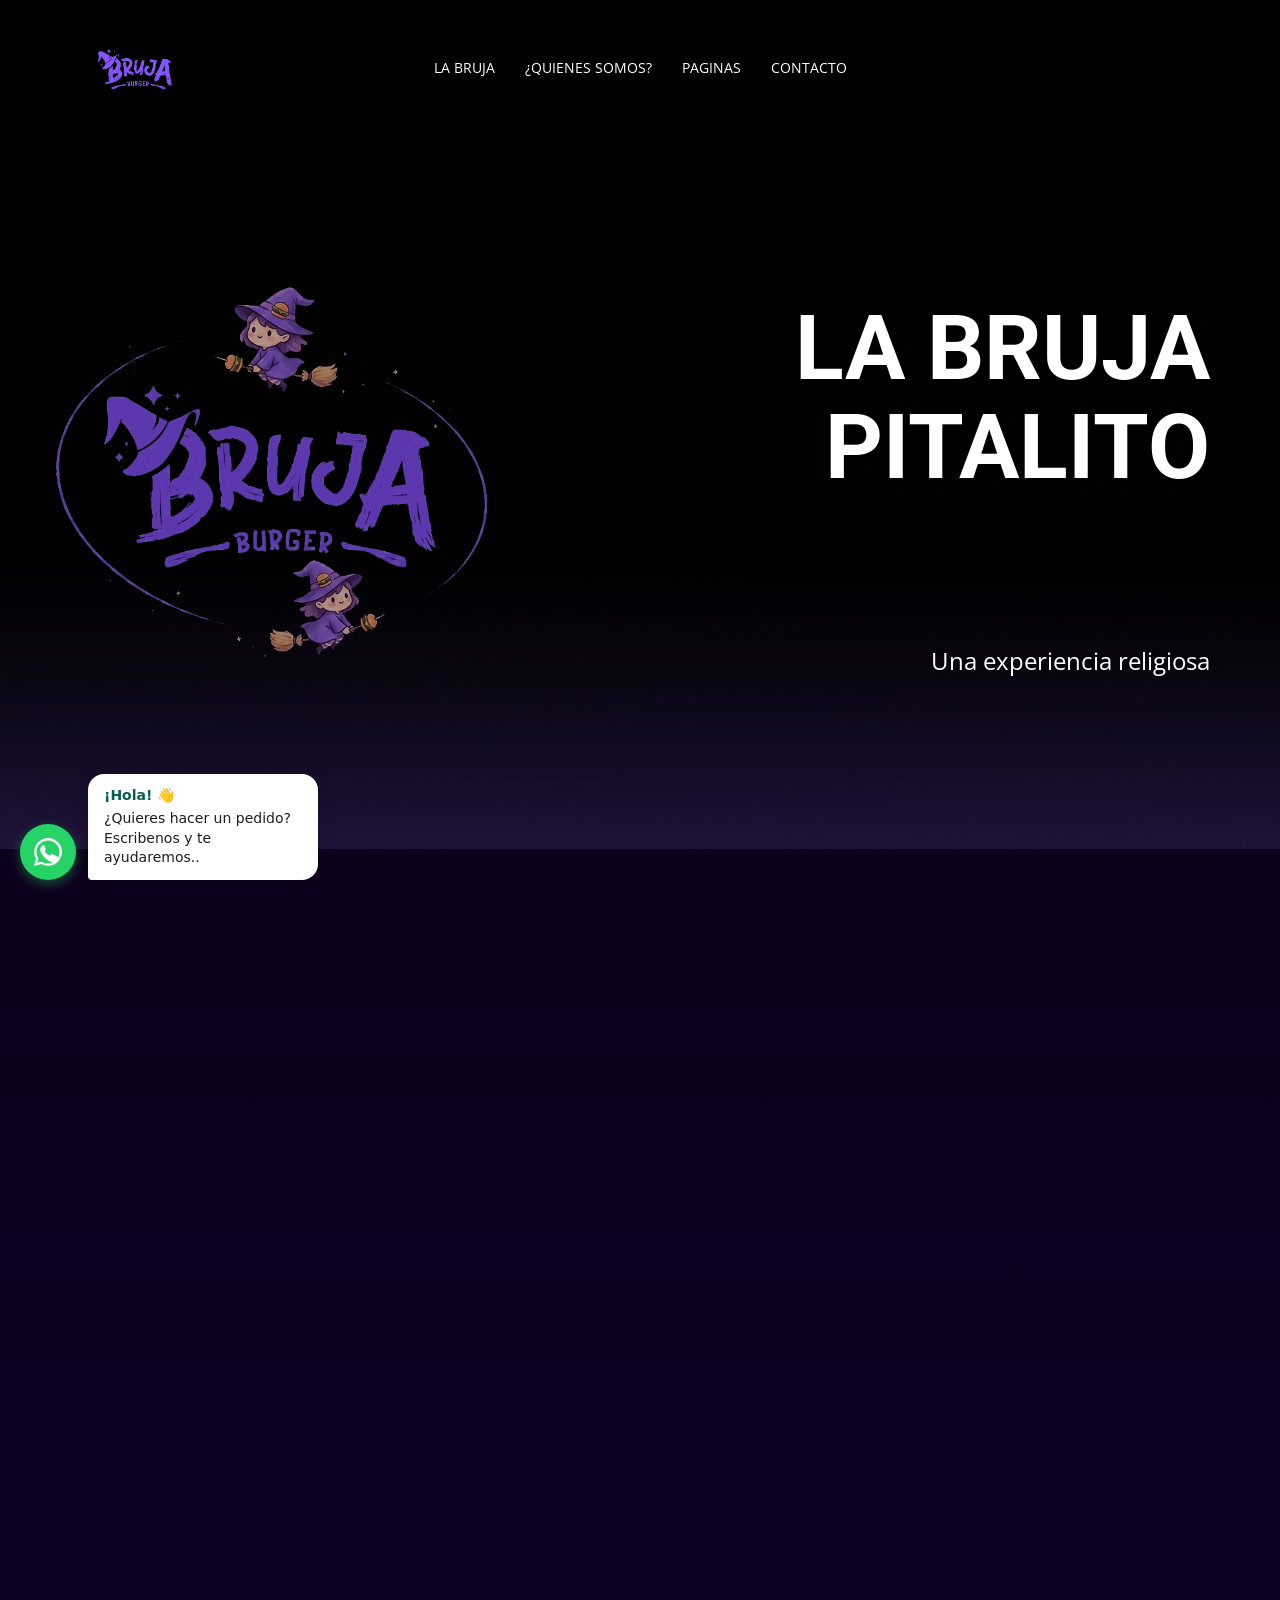
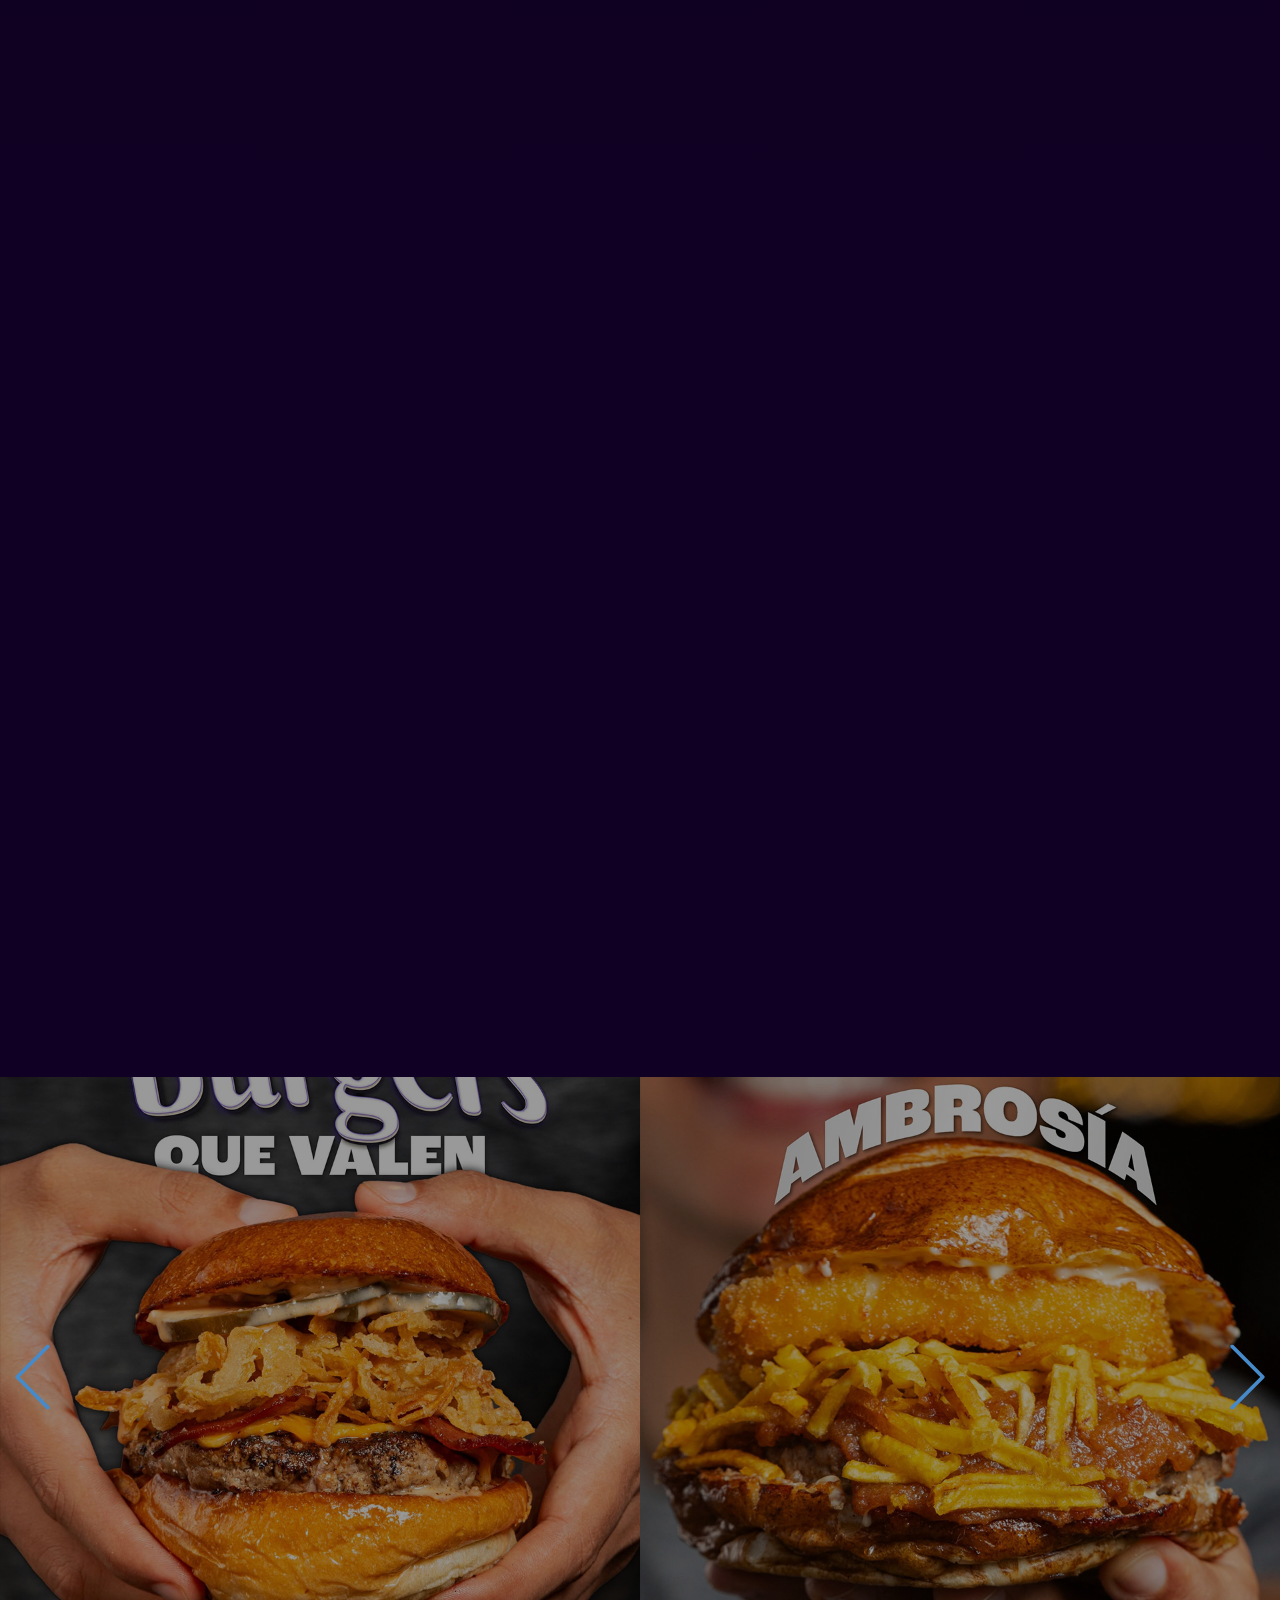
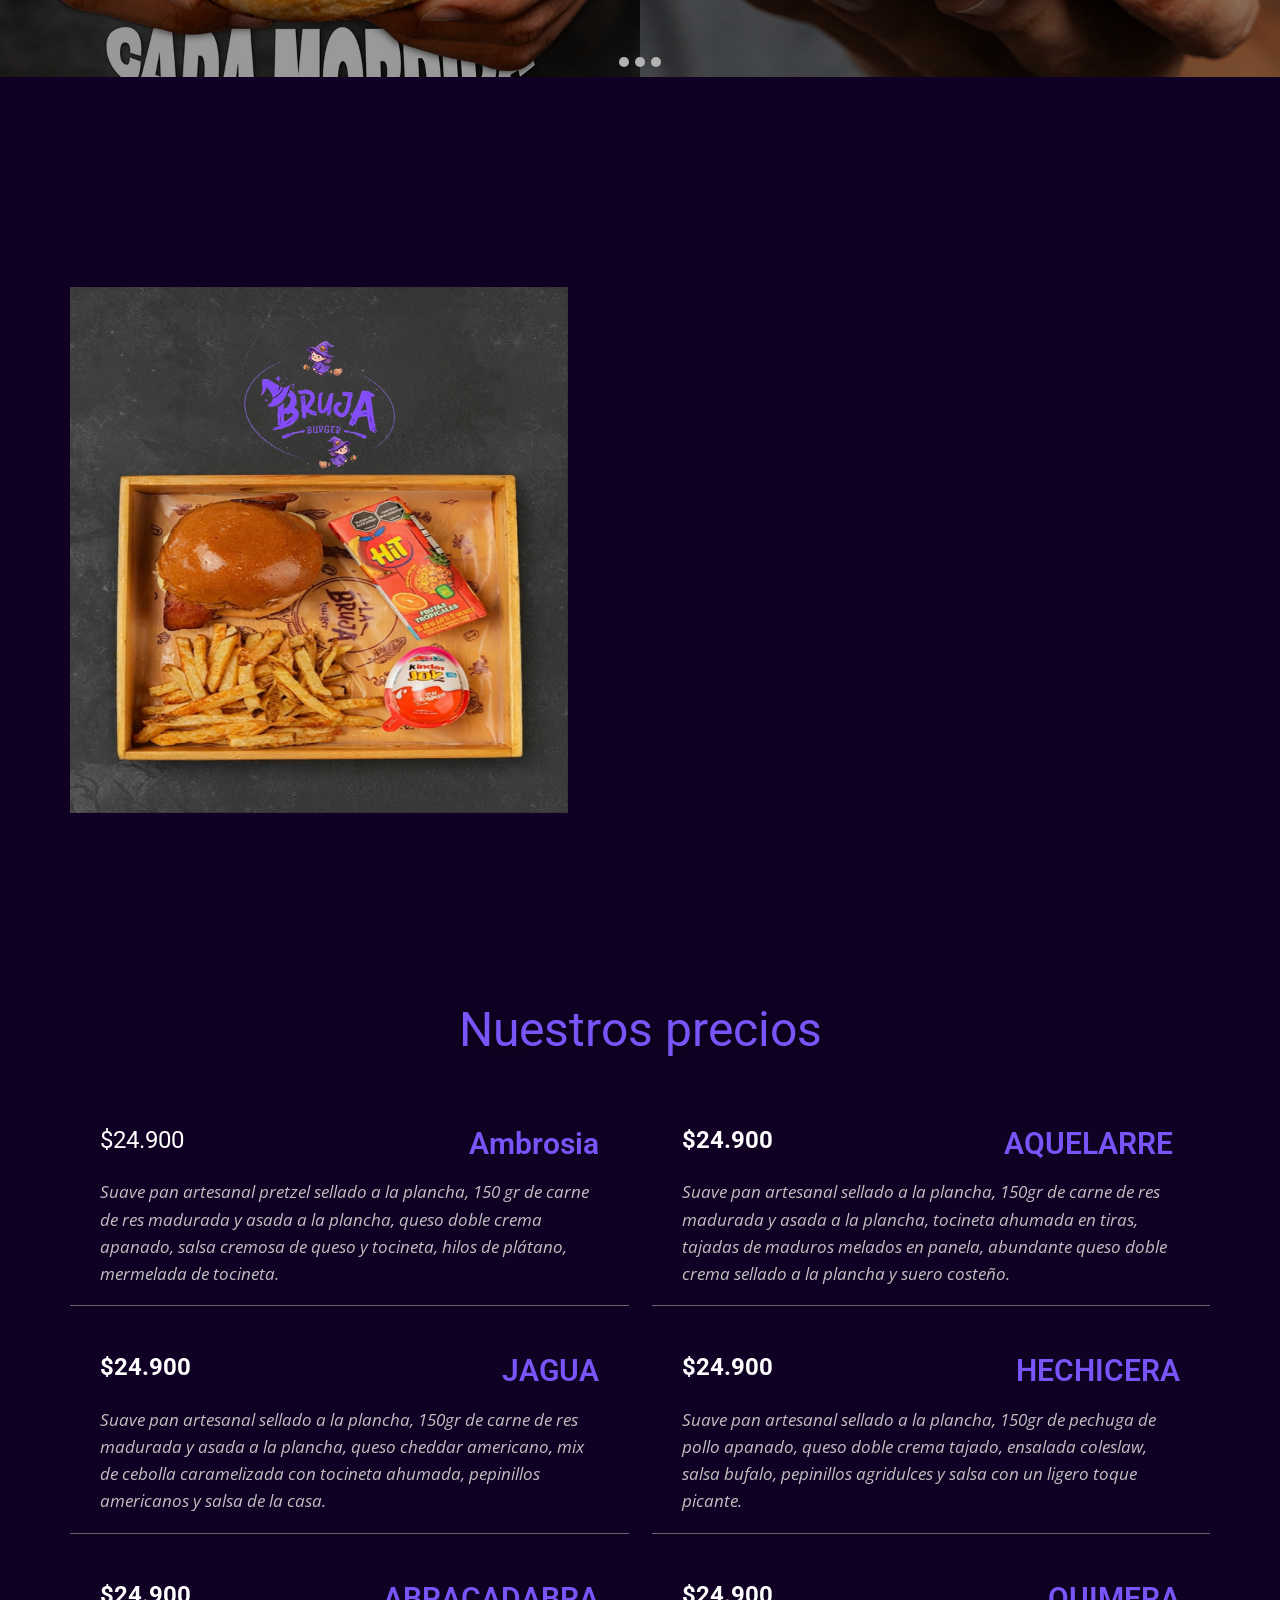
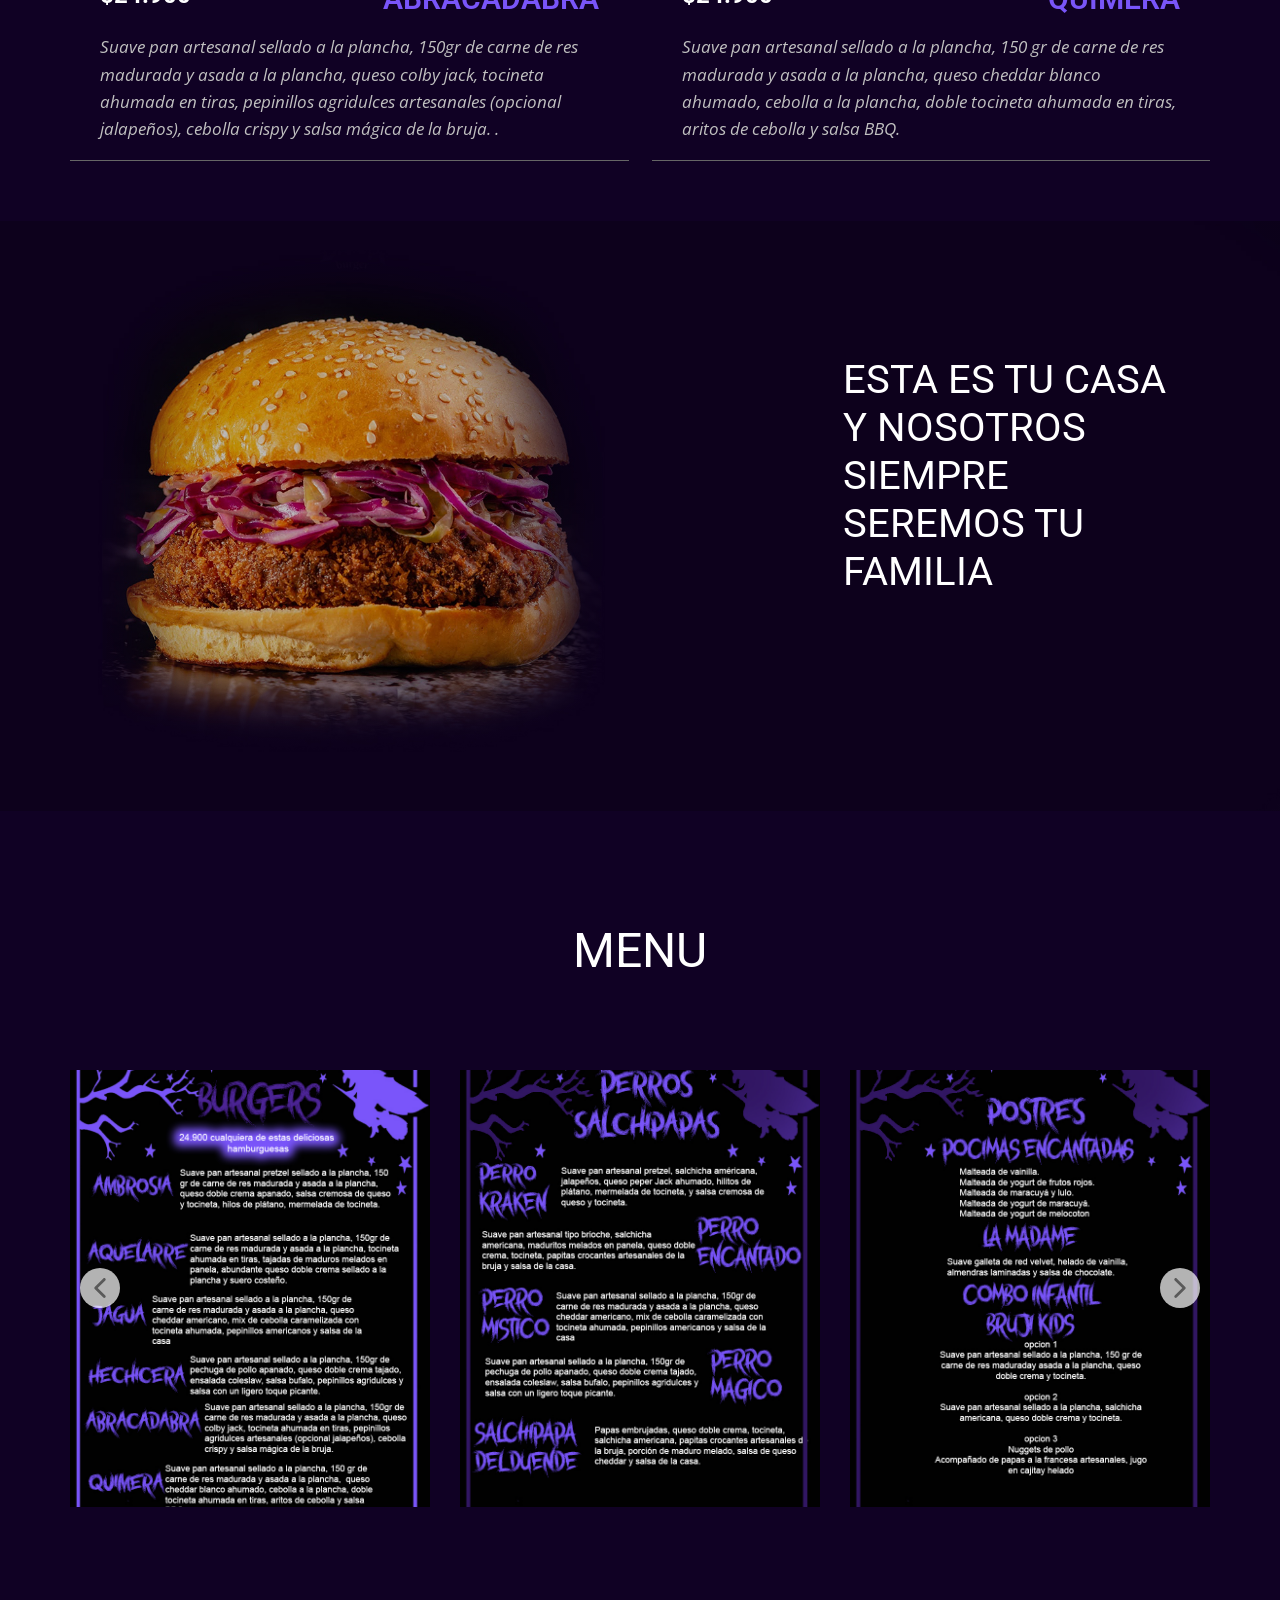
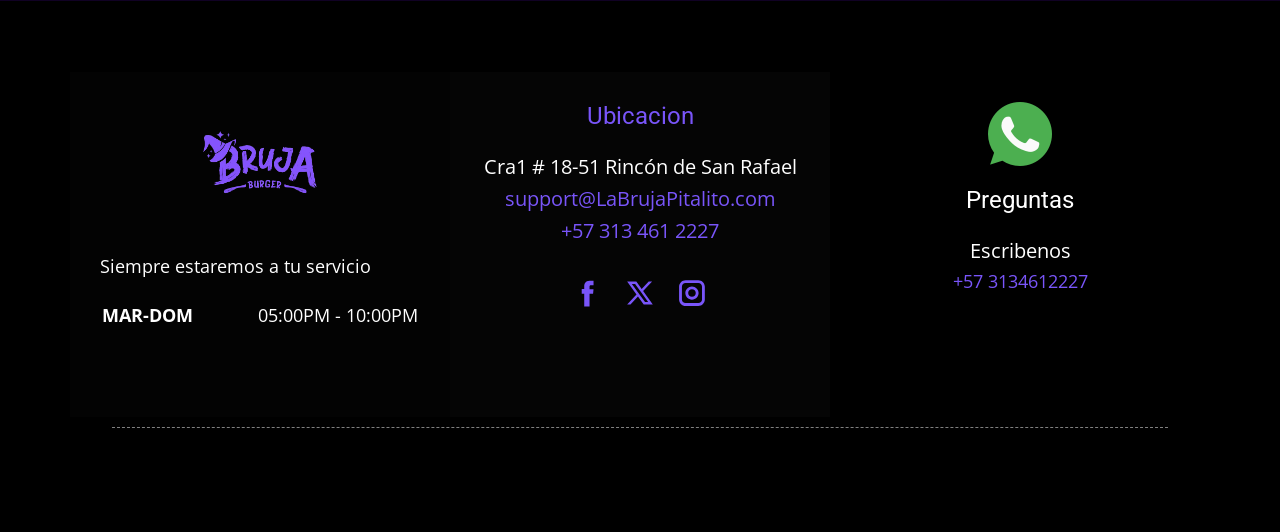
==== commit 9a003f79: "Add files via upload" ====
--- a/index.html
+++ b/index.html
@@ -187,7 +187,7 @@
       <div class="u-clearfix u-sheet u-sheet-1">
         <h1 class="u-align-right u-text u-text-1" data-animation-name="customAnimationIn" data-animation-duration="1500">La Bruja<br style="">Pitalito
         </h1>
-        <p class="u-align-right u-large-text u-text u-text-variant u-text-2" data-animation-name="customAnimationIn" data-animation-duration="1500" data-animation-delay="250">Una experiencia de cuidado inolvidable </p>
+        <p class="u-align-right u-large-text u-text u-text-variant u-text-2" data-animation-name="customAnimationIn" data-animation-duration="1500" data-animation-delay="250"><br><br><br>Una experiencia religiosa<br cuidado inolvidable </p>
         <p class="u-align-right u-text u-text-default u-text-3" data-animation-name="customAnimationIn" data-animation-duration="1500" data-animation-delay="500">Diseñador por <a href="https://www.instagram.com/alejo__1971/" style="color: #7955F9; background-color: rgba(0, 0, 0, 0)" target="_blank">Alejandro</a>
         </p>
       </div>
@@ -1894,7 +1894,7 @@
     </section>
   
 
-<a href="https://wa.me/573134612227?text=Me%20gustaría%20hacer%20un%20pedido%20" class="whatsapp" target="_blank"> <i class="fa fa-whatsapp whatsapp-icon"></i></a>
+
 
 
 
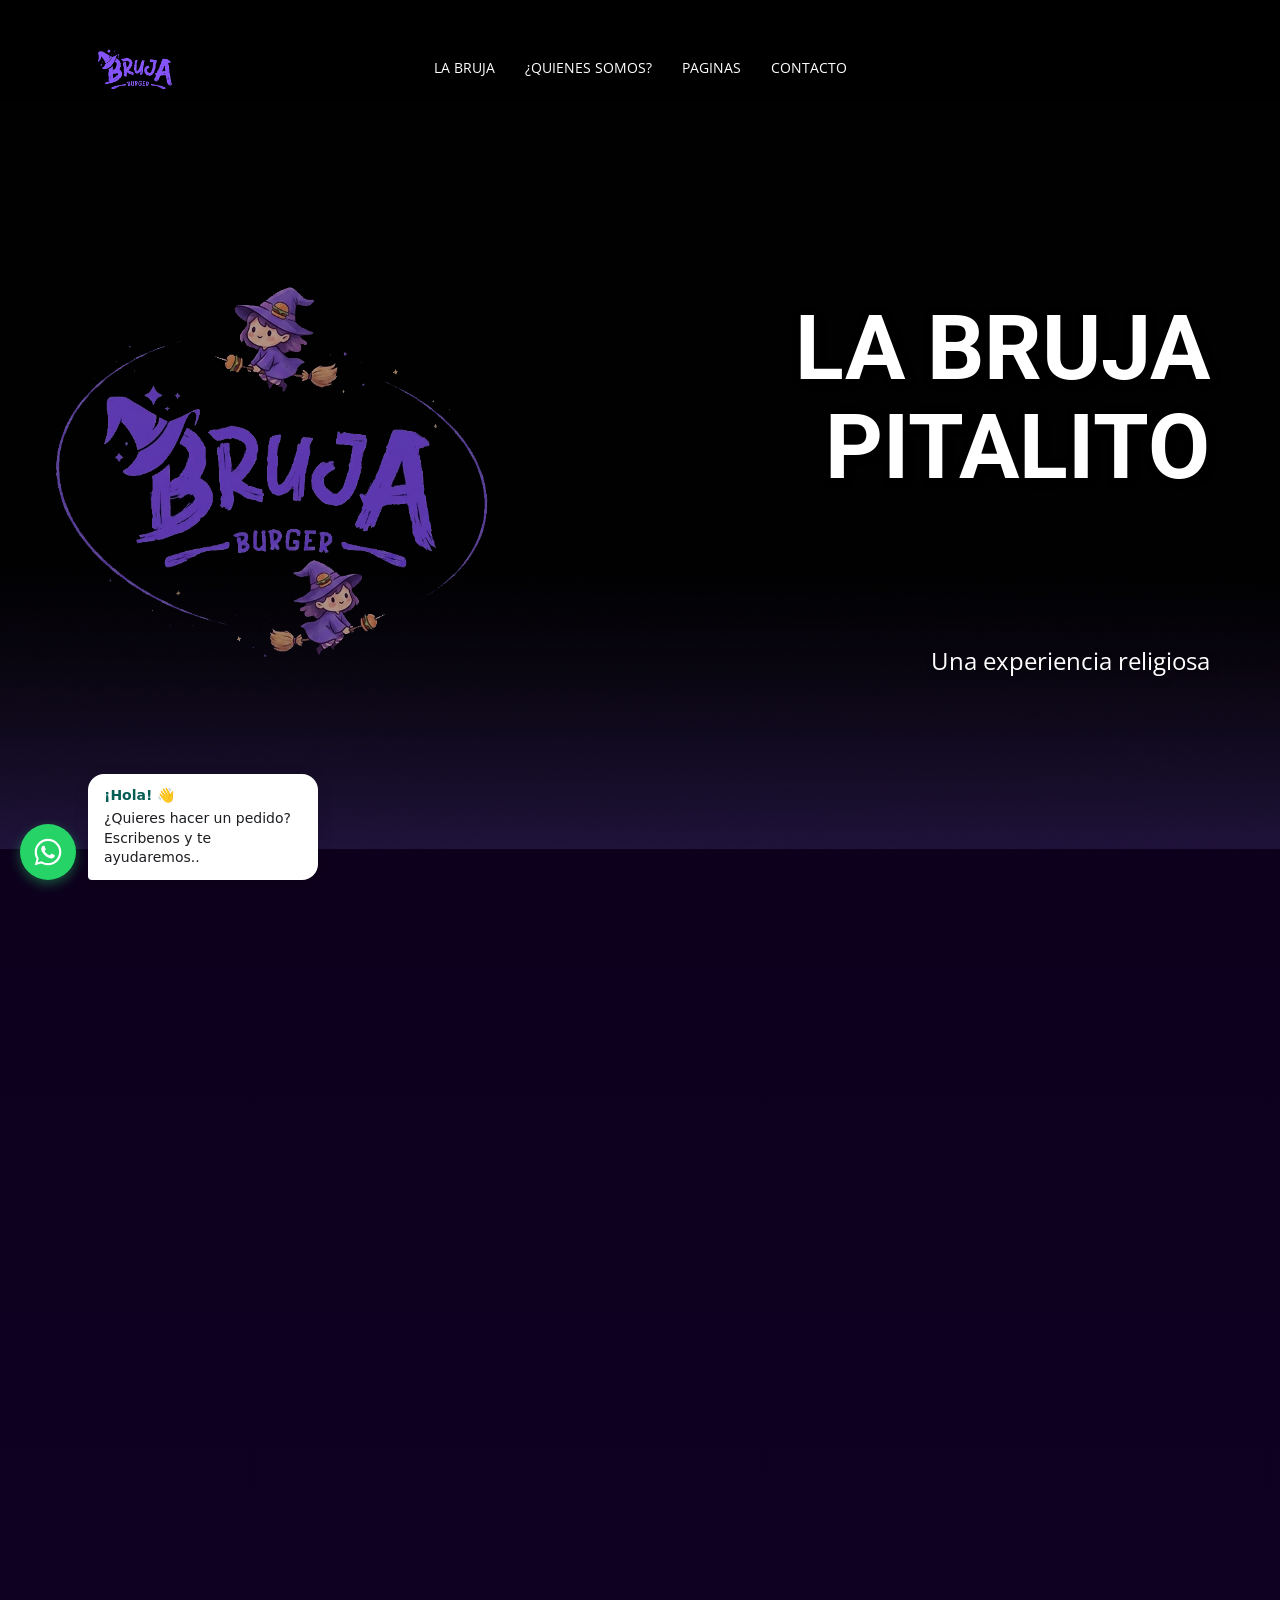
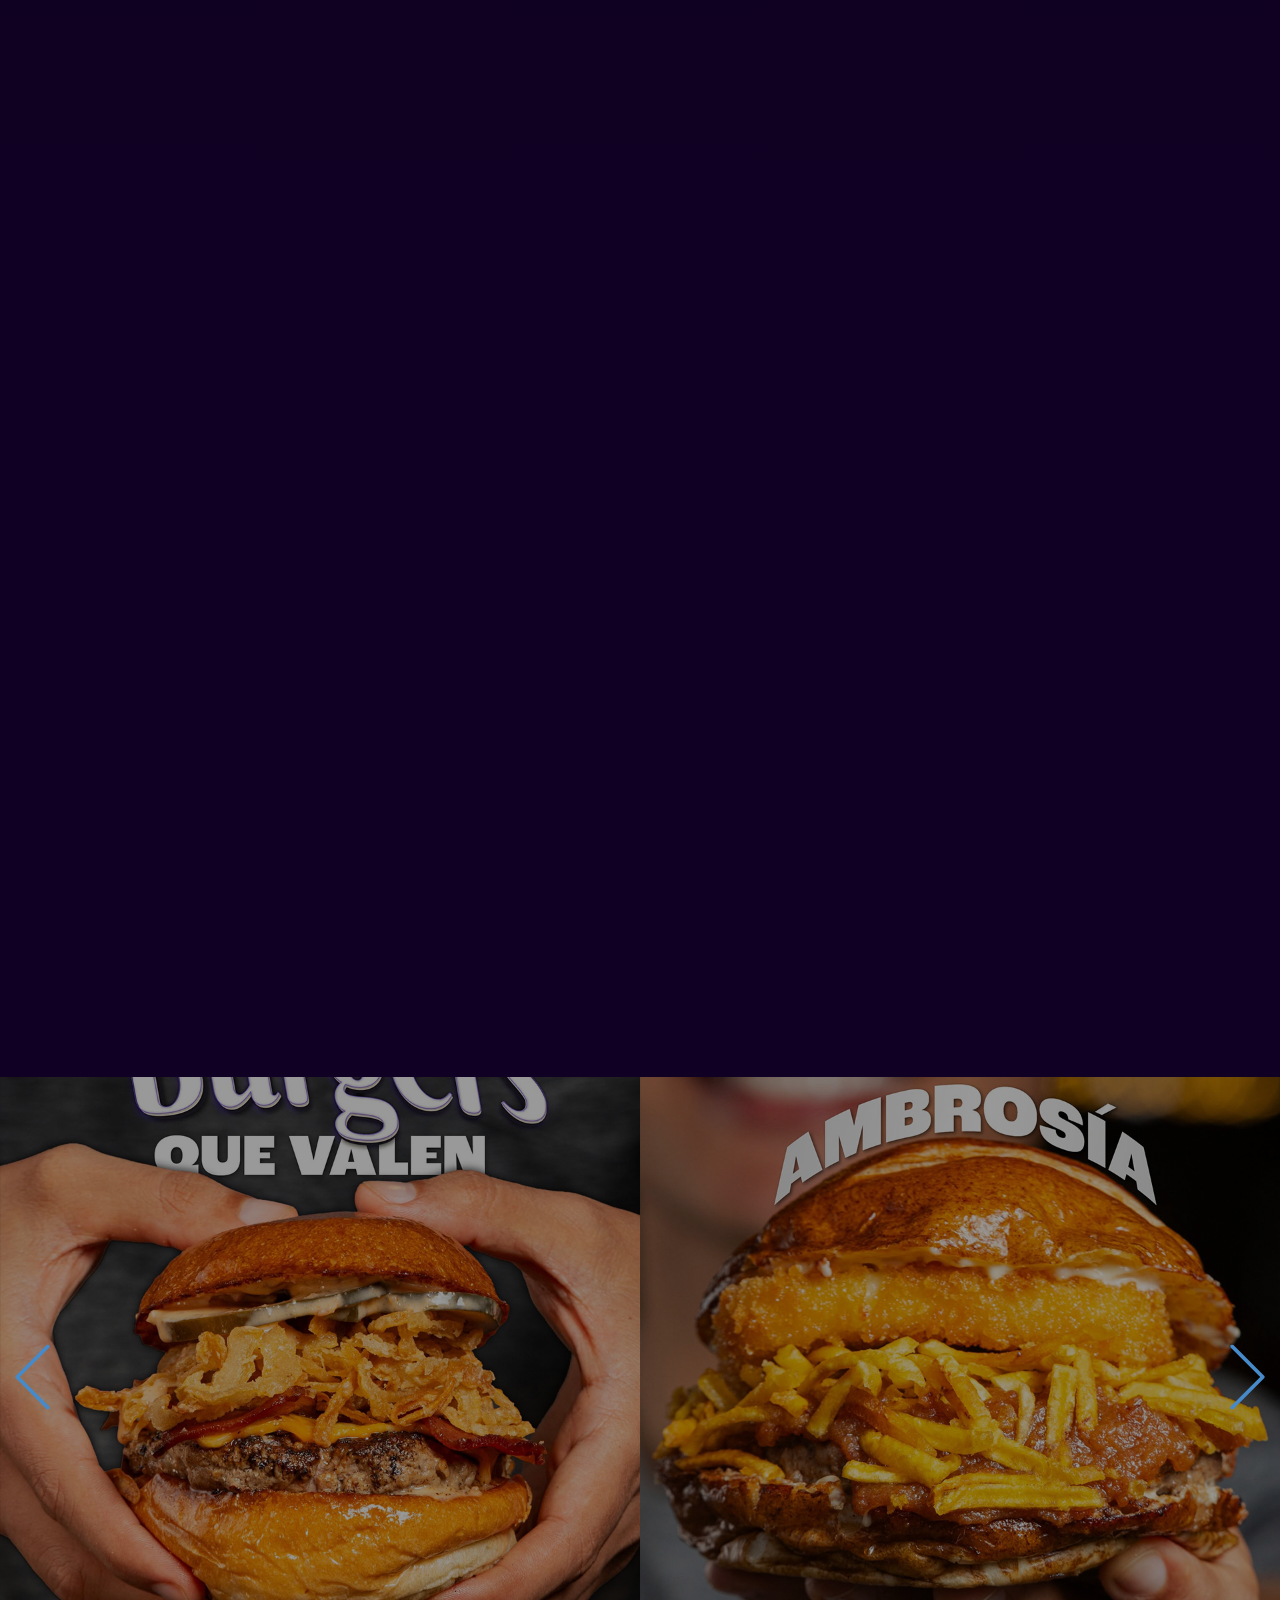
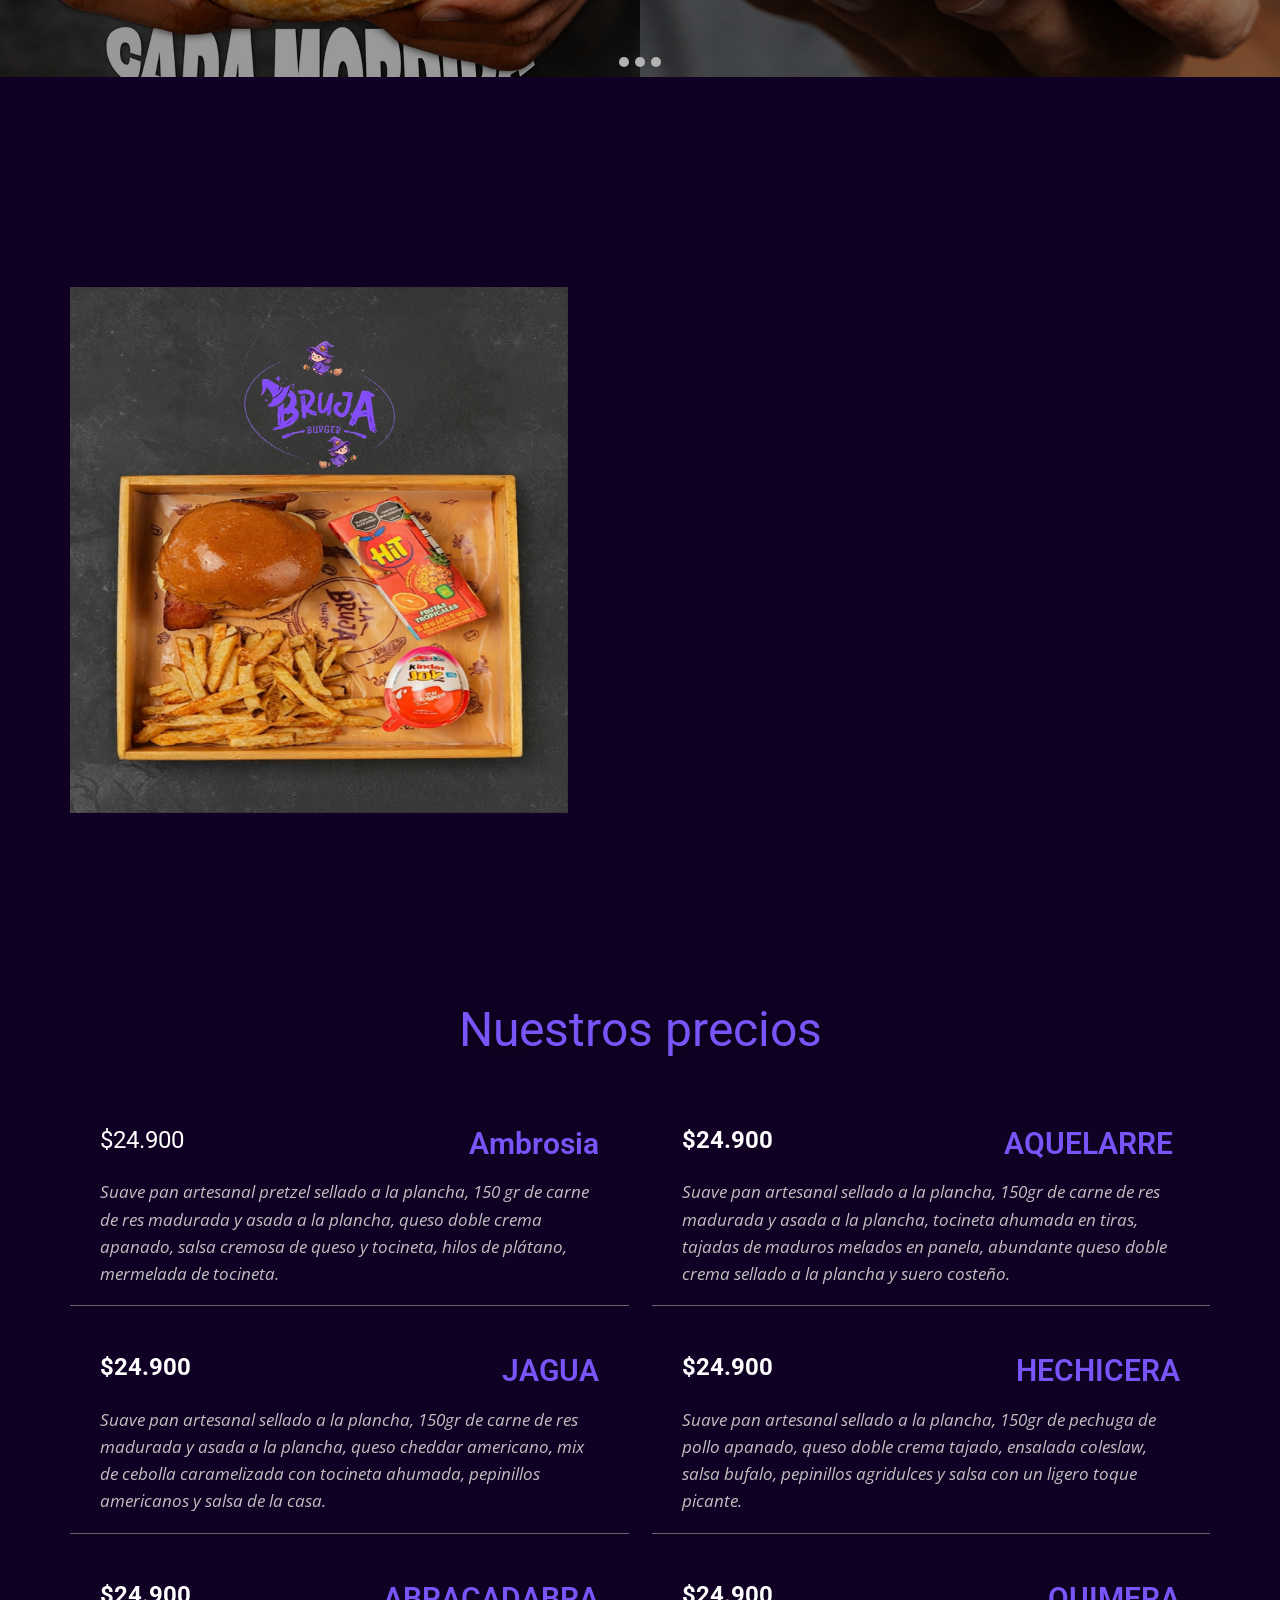
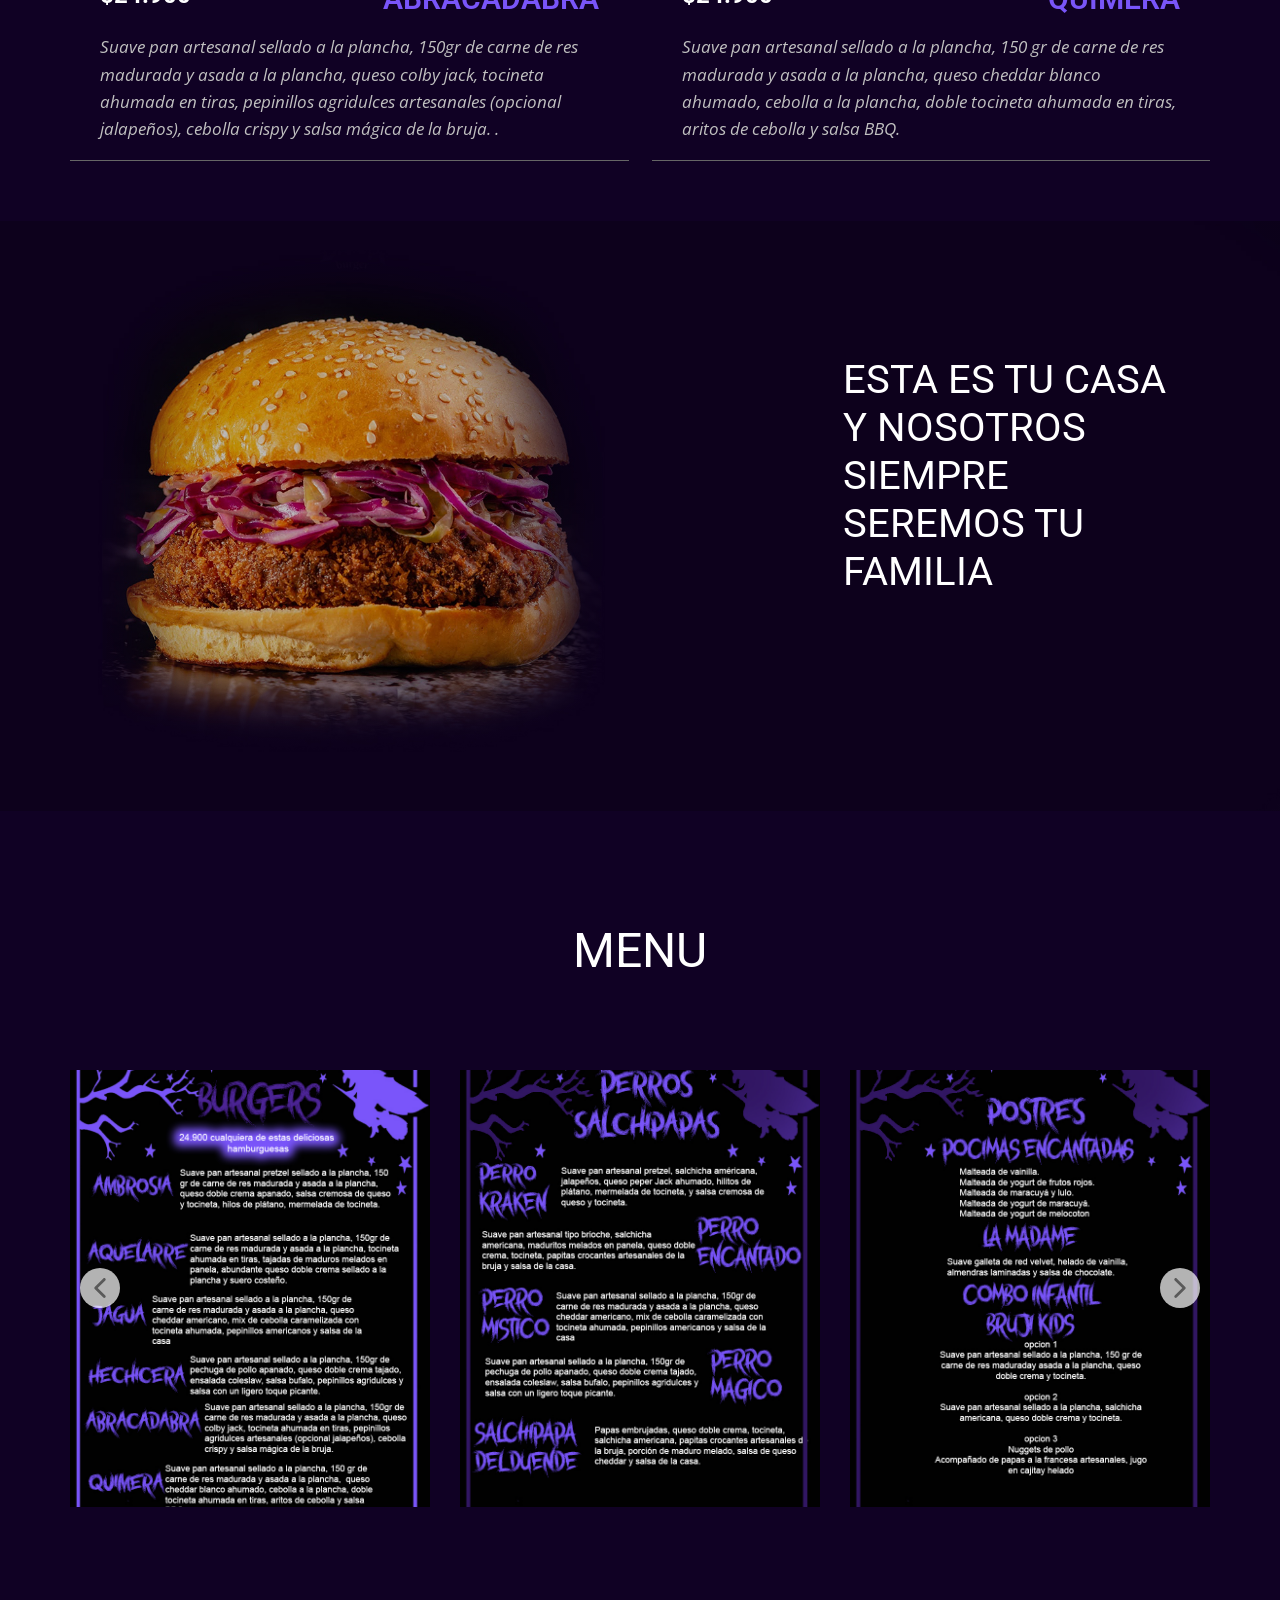
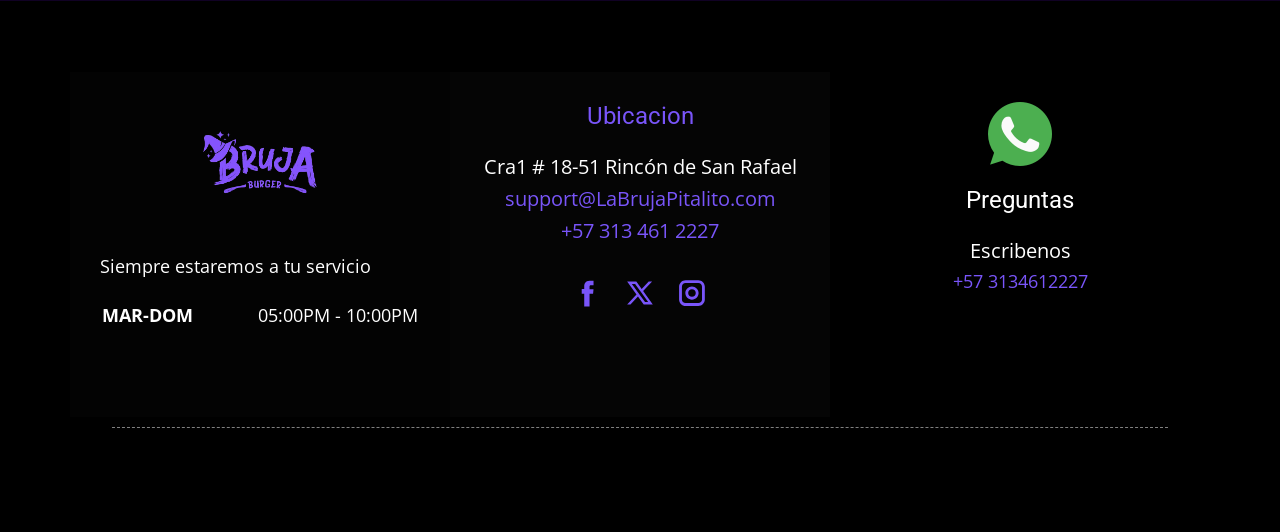
==== commit 0a99d6e3: "Add files via upload" ====
--- a/index.html
+++ b/index.html
@@ -1902,8 +1902,8 @@
   <div class="whatsapp-assistant">
     <!-- Botón circular -->
     <a id="whatsappLink" class="whatsapp-btn" target="_blank" rel="noopener noreferrer" aria-label="Contactar por WhatsApp">
-      <svg viewBox="0 0 32 32">
-        <path d="M16 2a13.9 13.9 0 0 0-12 20.8L2 30l7.4-1.9A13.9 13.9 0 1 0 16 2zm0 25.5a11.5 11.5 0 0 1-5.9-1.6l-.4-.2-4.4 1.1 1.2-4.3-.3-.5a11.5 11.5 0 1 1 9.8 5.5zm6.3-8.6c-.3-.2-2-.9-2.3-1s-.6-.2-.8.2-.9 1.1-1.1 1.3-.4.2-.7 0a9.3 9.3 0 0 1-2.7-1.7 10.3 10.3 0 0 1-1.9-2.3c-.2-.3 0-.5.1-.7l.5-.6c.2-.2.2-.4.3-.6s0-.4 0-.6-.8-2-1.1-2.7c-.3-.7-.6-.6-.8-.6h-.7c-.2 0-.8.1-1.2.5s-1.6 1.6-1.6 3.8 1.6 4.4 1.8 4.7 3.2 4.9 7.8 6.9c1.1.5 2 .8 2.7 1 .1 0 2.2 0 3.3-.2a4.8 4.8 0 0 0 3.2-2.3 3.9 3.9 0 0 0 .3-2.2c-.2-.2-.5-.3-.9-.5z"/>
+      <svg viewBox="0 0 24 24">
+  <path d="M19.005 4.995A9.873 9.873 0 0 0 12 2C6.477 2 2 6.477 2 12c0 1.891.526 3.66 1.438 5.176L2 22l4.982-1.309A9.92 9.92 0 0 0 12 22c5.523 0 10-4.477 10-10 0-2.67-1.04-5.18-2.995-7.005zM12 20.333c-1.57 0-3.097-.42-4.436-1.217l-.318-.189-2.962.777.791-2.888-.207-.33A8.283 8.283 0 0 1 3.667 12c0-4.595 3.738-8.333 8.333-8.333 2.226 0 4.318.867 5.892 2.441a8.286 8.286 0 0 1 2.441 5.892c0 4.595-3.738 8.333-8.333 8.333zm4.568-6.237c-.25-.125-1.482-.731-1.711-.814-.23-.083-.397-.125-.564.125-.167.25-.647.814-.793.98-.146.167-.292.188-.542.063-.25-.125-1.057-.39-2.013-1.243-.744-.663-1.246-1.482-1.392-1.732-.146-.25-.015-.385.11-.51.112-.112.25-.292.375-.438.125-.146.167-.25.25-.417.083-.167.042-.313-.021-.438-.063-.125-.564-1.358-.772-1.859-.203-.488-.41-.422-.564-.43-.146-.008-.313-.01-.48-.01s-.438.063-.667.313c-.229.25-.875.855-.875 2.085s.896 2.418 1.021 2.585c.125.167 1.763 2.693 4.271 3.776.597.257 1.063.411 1.427.526.6.19 1.146.163 1.577.099.48-.071 1.482-.605 1.69-1.189.208-.584.208-1.084.146-1.189-.063-.105-.23-.167-.48-.292z"/>
       </svg>
     </a>
 
